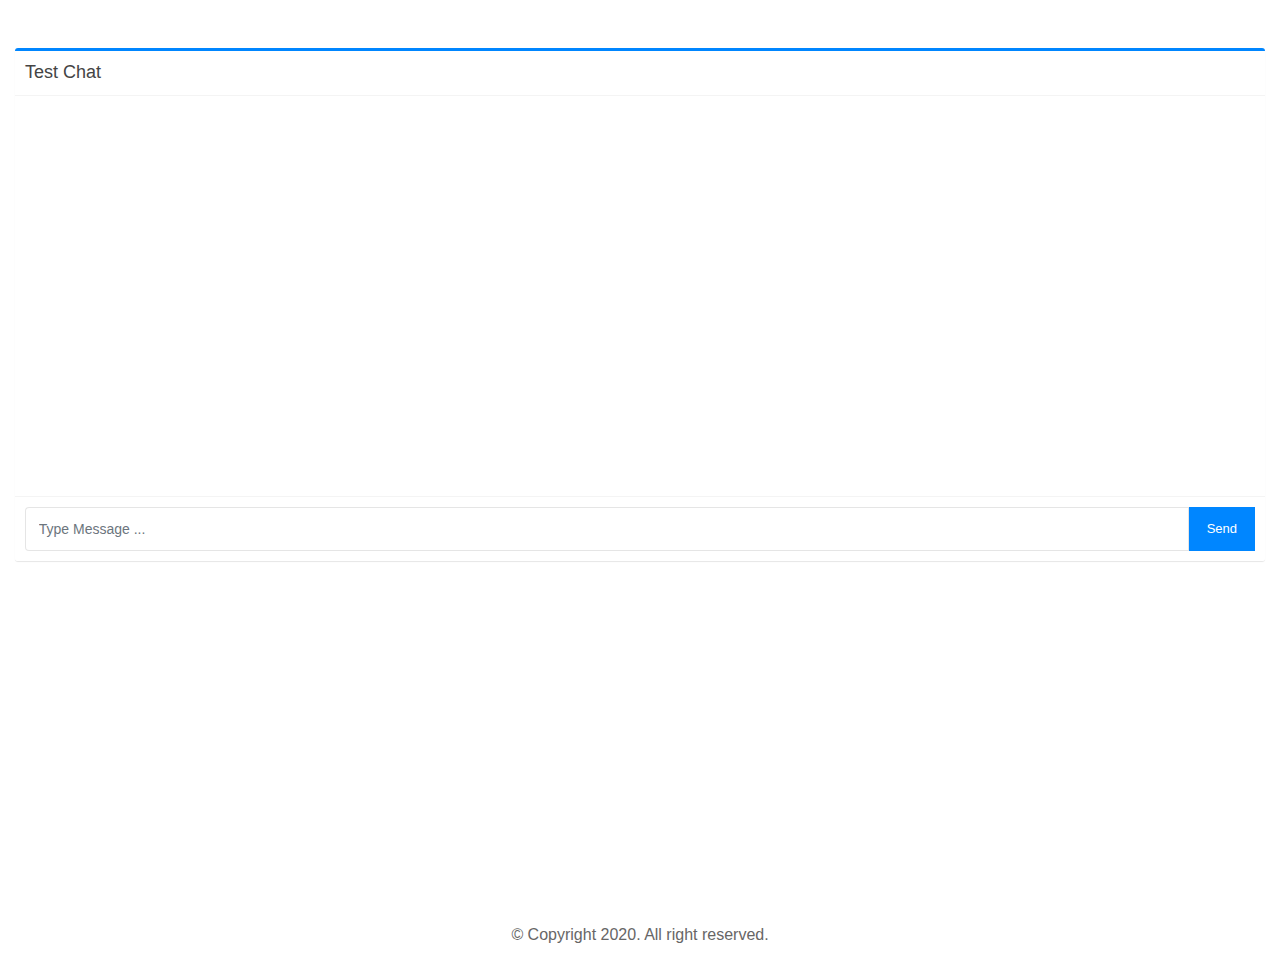
==== App/web/index.html @ d91cba52 "Add initial files to the repository" ====
<!doctype html>
<html class="no-js" lang="en">
<head>
    <meta charset="utf-8">
    <meta http-equiv="x-ua-compatible" content="ie=edge">
    <title>Bot App</title>
    <meta name="viewport" content="width=device-width, initial-scale=1">
    <link rel="shortcut icon" type="image/png" href="assets/images/icon/favicon.ico">
    <link rel="stylesheet" href="assets/css/bootstrap.min.css">
    <link rel="stylesheet" href="assets/css/font-awesome.min.css">
    <link rel="stylesheet" href="assets/css/themify-icons.css">
    <link rel="stylesheet" href="assets/css/custom.css">
    <!-- others css -->
    <link rel="stylesheet" href="assets/css/default-css.css">
    <link rel="stylesheet" href="assets/css/styles.css">
    <link rel="stylesheet" href="assets/css/responsive.css">
    <!-- modernizr css -->
    <script src="assets/js/vendor/modernizr-2.8.3.min.js"></script>
</head>

<body>
    <!--[if lt IE 8]>
            <p class="browserupgrade">You are using an <strong>outdated</strong> browser. Please <a href="http://browsehappy.com/">upgrade your browser</a> to improve your experience.</p>
            <![endif]-->
            <!-- preloader area start -->
            <div id="preloader">
                <div class="loader"></div>
            </div>
            
            <!-- preloader area end -->
            <!-- page container area start -->
            <div class="page-container">
                <!-- sidebar menu area start -->
                <div class="sidebar-menu">
                    <div class="sidebar-header">
                        <div class="logo">
                            <a href="index.html"><img src="assets/images/icon/logo.png" alt="logo"></a>
                        </div>
                    </div>
                </div>
                <!-- sidebar menu area end -->
                <!-- page title area end -->
                <div class="main-content-inner">
                    <div class="row">
                        <div class="col-sm-12 mt-5">
                            <div class="box box-success direct-chat direct-chat-success">
                                <div class="box-header with-border">
                                    <h3 class="box-title">Test Chat</h3>
                                </div>
                                <!-- /.box-header -->
                                <div class="box-body">
                                    <!-- Conversation is loaded here -->
                                    <div class="direct-chat-messages">

                                    </div>
                                    <!--/.direct-chat-messages-->
                                </div>
                                <!-- /.box-body -->
                                <div class="box-footer">
                                    <div class="input-group">
                                        <input type="text" name="message" placeholder="Type Message ..." class="form-control" id="text_messenger">
                                        <span class="input-group-btn">
                                            <button type="submit" class="btn btn-success btn-flat" id="send_messenger">Send</button>
                                        </span>
                                    </div>
                                </div>
                                <!-- /.box-footer-->
                            </div>
                        </div> 
                    </div>
                </div>
            </div>
            <!-- Main content area end -->
            <!-- Footer area start-->
            <footer>
                <div class="footer-area">
                    <p>© Copyright 2020. All right reserved.</p>
                </div>
            </footer>
            <!-- Footer area end-->
        </div>
        <!-- Page container area end -->
        <!-- Jquery version -->
        <script src="assets/js/vendor/jquery-2.2.4.min.js"></script>
        <!-- Bootstrap and other scripts-->
        <script src="assets/js/popper.min.js"></script>
        <script src="assets/js/bootstrap.min.js"></script>
        <script src="assets/js/jquery.slimscroll.min.js"></script>
        <script src="assets/js/plugins.js"></script>
        <script src="assets/js/scripts.js"></script>
        <script src="assets/js/bot.js"></script>
        <!-- App Scripts -->
        
        
</script>
</body>

</html>
---- App/web/assets/css/themify-icons.css ----
@font-face {
	font-family: 'themify';
	src:url('../fonts/themify.eot?-fvbane');
	src:url('../fonts/themify.eot?#iefix-fvbane') format('embedded-opentype'),
		url('../fonts/themify.woff?-fvbane') format('woff'),
		url('../fonts/themify.ttf?-fvbane') format('truetype'),
		url('../fonts/themify.svg?-fvbane#themify') format('svg');
	font-weight: normal;
	font-style: normal;
}

[class^="ti-"], [class*=" ti-"] {
	font-family: 'themify';
	speak: none;
	font-style: normal;
	font-weight: normal;
	font-variant: normal;
	text-transform: none;
	line-height: 1;

	/* Better Font Rendering =========== */
	-webkit-font-smoothing: antialiased;
	-moz-osx-font-smoothing: grayscale;
}

.ti-wand:before {
	content: "\e600";
}
.ti-volume:before {
	content: "\e601";
}
.ti-user:before {
	content: "\e602";
}
.ti-unlock:before {
	content: "\e603";
}
.ti-unlink:before {
	content: "\e604";
}
.ti-trash:before {
	content: "\e605";
}
.ti-thought:before {
	content: "\e606";
}
.ti-target:before {
	content: "\e607";
}
.ti-tag:before {
	content: "\e608";
}
.ti-tablet:before {
	content: "\e609";
}
.ti-star:before {
	content: "\e60a";
}
.ti-spray:before {
	content: "\e60b";
}
.ti-signal:before {
	content: "\e60c";
}
.ti-shopping-cart:before {
	content: "\e60d";
}
.ti-shopping-cart-full:before {
	content: "\e60e";
}
.ti-settings:before {
	content: "\e60f";
}
.ti-search:before {
	content: "\e610";
}
.ti-zoom-in:before {
	content: "\e611";
}
.ti-zoom-out:before {
	content: "\e612";
}
.ti-cut:before {
	content: "\e613";
}
.ti-ruler:before {
	content: "\e614";
}
.ti-ruler-pencil:before {
	content: "\e615";
}
.ti-ruler-alt:before {
	content: "\e616";
}
.ti-bookmark:before {
	content: "\e617";
}
.ti-bookmark-alt:before {
	content: "\e618";
}
.ti-reload:before {
	content: "\e619";
}
.ti-plus:before {
	content: "\e61a";
}
.ti-pin:before {
	content: "\e61b";
}
.ti-pencil:before {
	content: "\e61c";
}
.ti-pencil-alt:before {
	content: "\e61d";
}
.ti-paint-roller:before {
	content: "\e61e";
}
.ti-paint-bucket:before {
	content: "\e61f";
}
.ti-na:before {
	content: "\e620";
}
.ti-mobile:before {
	content: "\e621";
}
.ti-minus:before {
	content: "\e622";
}
.ti-medall:before {
	content: "\e623";
}
.ti-medall-alt:before {
	content: "\e624";
}
.ti-marker:before {
	content: "\e625";
}
.ti-marker-alt:before {
	content: "\e626";
}
.ti-arrow-up:before {
	content: "\e627";
}
.ti-arrow-right:before {
	content: "\e628";
}
.ti-arrow-left:before {
	content: "\e629";
}
.ti-arrow-down:before {
	content: "\e62a";
}
.ti-lock:before {
	content: "\e62b";
}
.ti-location-arrow:before {
	content: "\e62c";
}
.ti-link:before {
	content: "\e62d";
}
.ti-layout:before {
	content: "\e62e";
}
.ti-layers:before {
	content: "\e62f";
}
.ti-layers-alt:before {
	content: "\e630";
}
.ti-key:before {
	content: "\e631";
}
.ti-import:before {
	content: "\e632";
}
.ti-image:before {
	content: "\e633";
}
.ti-heart:before {
	content: "\e634";
}
.ti-heart-broken:before {
	content: "\e635";
}
.ti-hand-stop:before {
	content: "\e636";
}
.ti-hand-open:before {
	content: "\e637";
}
.ti-hand-drag:before {
	content: "\e638";
}
.ti-folder:before {
	content: "\e639";
}
.ti-flag:before {
	content: "\e63a";
}
.ti-flag-alt:before {
	content: "\e63b";
}
.ti-flag-alt-2:before {
	content: "\e63c";
}
.ti-eye:before {
	content: "\e63d";
}
.ti-export:before {
	content: "\e63e";
}
.ti-exchange-vertical:before {
	content: "\e63f";
}
.ti-desktop:before {
	content: "\e640";
}
.ti-cup:before {
	content: "\e641";
}
.ti-crown:before {
	content: "\e642";
}
.ti-comments:before {
	content: "\e643";
}
.ti-comment:before {
	content: "\e644";
}
.ti-comment-alt:before {
	content: "\e645";
}
.ti-close:before {
	content: "\e646";
}
.ti-clip:before {
	content: "\e647";
}
.ti-angle-up:before {
	content: "\e648";
}
.ti-angle-right:before {
	content: "\e649";
}
.ti-angle-left:before {
	content: "\e64a";
}
.ti-angle-down:before {
	content: "\e64b";
}
.ti-check:before {
	content: "\e64c";
}
.ti-check-box:before {
	content: "\e64d";
}
.ti-camera:before {
	content: "\e64e";
}
.ti-announcement:before {
	content: "\e64f";
}
.ti-brush:before {
	content: "\e650";
}
.ti-briefcase:before {
	content: "\e651";
}
.ti-bolt:before {
	content: "\e652";
}
.ti-bolt-alt:before {
	content: "\e653";
}
.ti-blackboard:before {
	content: "\e654";
}
.ti-bag:before {
	content: "\e655";
}
.ti-move:before {
	content: "\e656";
}
.ti-arrows-vertical:before {
	content: "\e657";
}
.ti-arrows-horizontal:before {
	content: "\e658";
}
.ti-fullscreen:before {
	content: "\e659";
}
.ti-arrow-top-right:before {
	content: "\e65a";
}
.ti-arrow-top-left:before {
	content: "\e65b";
}
.ti-arrow-circle-up:before {
	content: "\e65c";
}
.ti-arrow-circle-right:before {
	content: "\e65d";
}
.ti-arrow-circle-left:before {
	content: "\e65e";
}
.ti-arrow-circle-down:before {
	content: "\e65f";
}
.ti-angle-double-up:before {
	content: "\e660";
}
.ti-angle-double-right:before {
	content: "\e661";
}
.ti-angle-double-left:before {
	content: "\e662";
}
.ti-angle-double-down:before {
	content: "\e663";
}
.ti-zip:before {
	content: "\e664";
}
.ti-world:before {
	content: "\e665";
}
.ti-wheelchair:before {
	content: "\e666";
}
.ti-view-list:before {
	content: "\e667";
}
.ti-view-list-alt:before {
	content: "\e668";
}
.ti-view-grid:before {
	content: "\e669";
}
.ti-uppercase:before {
	content: "\e66a";
}
.ti-upload:before {
	content: "\e66b";
}
.ti-underline:before {
	content: "\e66c";
}
.ti-truck:before {
	content: "\e66d";
}
.ti-timer:before {
	content: "\e66e";
}
.ti-ticket:before {
	content: "\e66f";
}
.ti-thumb-up:before {
	content: "\e670";
}
.ti-thumb-down:before {
	content: "\e671";
}
.ti-text:before {
	content: "\e672";
}
.ti-stats-up:before {
	content: "\e673";
}
.ti-stats-down:before {
	content: "\e674";
}
.ti-split-v:before {
	content: "\e675";
}
.ti-split-h:before {
	content: "\e676";
}
.ti-smallcap:before {
	content: "\e677";
}
.ti-shine:before {
	content: "\e678";
}
.ti-shift-right:before {
	content: "\e679";
}
.ti-shift-left:before {
	content: "\e67a";
}
.ti-shield:before {
	content: "\e67b";
}
.ti-notepad:before {
	content: "\e67c";
}
.ti-server:before {
	content: "\e67d";
}
.ti-quote-right:before {
	content: "\e67e";
}
.ti-quote-left:before {
	content: "\e67f";
}
.ti-pulse:before {
	content: "\e680";
}
.ti-printer:before {
	content: "\e681";
}
.ti-power-off:before {
	content: "\e682";
}
.ti-plug:before {
	content: "\e683";
}
.ti-pie-chart:before {
	content: "\e684";
}
.ti-paragraph:before {
	content: "\e685";
}
.ti-panel:before {
	content: "\e686";
}
.ti-package:before {
	content: "\e687";
}
.ti-music:before {
	content: "\e688";
}
.ti-music-alt:before {
	content: "\e689";
}
.ti-mouse:before {
	content: "\e68a";
}
.ti-mouse-alt:before {
	content: "\e68b";
}
.ti-money:before {
	content: "\e68c";
}
.ti-microphone:before {
	content: "\e68d";
}
.ti-menu:before {
	content: "\e68e";
}
.ti-menu-alt:before {
	content: "\e68f";
}
.ti-map:before {
	content: "\e690";
}
.ti-map-alt:before {
	content: "\e691";
}
.ti-loop:before {
	content: "\e692";
}
.ti-location-pin:before {
	content: "\e693";
}
.ti-list:before {
	content: "\e694";
}
.ti-light-bulb:before {
	content: "\e695";
}
.ti-Italic:before {
	content: "\e696";
}
.ti-info:before {
	content: "\e697";
}
.ti-infinite:before {
	content: "\e698";
}
.ti-id-badge:before {
	content: "\e699";
}
.ti-hummer:before {
	content: "\e69a";
}
.ti-home:before {
	content: "\e69b";
}
.ti-help:before {
	content: "\e69c";
}
.ti-headphone:before {
	content: "\e69d";
}
.ti-harddrives:before {
	content: "\e69e";
}
.ti-harddrive:before {
	content: "\e69f";
}
.ti-gift:before {
	content: "\e6a0";
}
.ti-game:before {
	content: "\e6a1";
}
.ti-filter:before {
	content: "\e6a2";
}
.ti-files:before {
	content: "\e6a3";
}
.ti-file:before {
	content: "\e6a4";
}
.ti-eraser:before {
	content: "\e6a5";
}
.ti-envelope:before {
	content: "\e6a6";
}
.ti-download:before {
	content: "\e6a7";
}
.ti-direction:before {
	content: "\e6a8";
}
.ti-direction-alt:before {
	content: "\e6a9";
}
.ti-dashboard:before {
	content: "\e6aa";
}
.ti-control-stop:before {
	content: "\e6ab";
}
.ti-control-shuffle:before {
	content: "\e6ac";
}
.ti-control-play:before {
	content: "\e6ad";
}
.ti-control-pause:before {
	content: "\e6ae";
}
.ti-control-forward:before {
	content: "\e6af";
}
.ti-control-backward:before {
	content: "\e6b0";
}
.ti-cloud:before {
	content: "\e6b1";
}
.ti-cloud-up:before {
	content: "\e6b2";
}
.ti-cloud-down:before {
	content: "\e6b3";
}
.ti-clipboard:before {
	content: "\e6b4";
}
.ti-car:before {
	content: "\e6b5";
}
.ti-calendar:before {
	content: "\e6b6";
}
.ti-book:before {
	content: "\e6b7";
}
.ti-bell:before {
	content: "\e6b8";
}
.ti-basketball:before {
	content: "\e6b9";
}
.ti-bar-chart:before {
	content: "\e6ba";
}
.ti-bar-chart-alt:before {
	content: "\e6bb";
}
.ti-back-right:before {
	content: "\e6bc";
}
.ti-back-left:before {
	content: "\e6bd";
}
.ti-arrows-corner:before {
	content: "\e6be";
}
.ti-archive:before {
	content: "\e6bf";
}
.ti-anchor:before {
	content: "\e6c0";
}
.ti-align-right:before {
	content: "\e6c1";
}
.ti-align-left:before {
	content: "\e6c2";
}
.ti-align-justify:before {
	content: "\e6c3";
}
.ti-align-center:before {
	content: "\e6c4";
}
.ti-alert:before {
	content: "\e6c5";
}
.ti-alarm-clock:before {
	content: "\e6c6";
}
.ti-agenda:before {
	content: "\e6c7";
}
.ti-write:before {
	content: "\e6c8";
}
.ti-window:before {
	content: "\e6c9";
}
.ti-widgetized:before {
	content: "\e6ca";
}
.ti-widget:before {
	content: "\e6cb";
}
.ti-widget-alt:before {
	content: "\e6cc";
}
.ti-wallet:before {
	content: "\e6cd";
}
.ti-video-clapper:before {
	content: "\e6ce";
}
.ti-video-camera:before {
	content: "\e6cf";
}
.ti-vector:before {
	content: "\e6d0";
}
.ti-themify-logo:before {
	content: "\e6d1";
}
.ti-themify-favicon:before {
	content: "\e6d2";
}
.ti-themify-favicon-alt:before {
	content: "\e6d3";
}
.ti-support:before {
	content: "\e6d4";
}
.ti-stamp:before {
	content: "\e6d5";
}
.ti-split-v-alt:before {
	content: "\e6d6";
}
.ti-slice:before {
	content: "\e6d7";
}
.ti-shortcode:before {
	content: "\e6d8";
}
.ti-shift-right-alt:before {
	content: "\e6d9";
}
.ti-shift-left-alt:before {
	content: "\e6da";
}
.ti-ruler-alt-2:before {
	content: "\e6db";
}
.ti-receipt:before {
	content: "\e6dc";
}
.ti-pin2:before {
	content: "\e6dd";
}
.ti-pin-alt:before {
	content: "\e6de";
}
.ti-pencil-alt2:before {
	content: "\e6df";
}
.ti-palette:before {
	content: "\e6e0";
}
.ti-more:before {
	content: "\e6e1";
}
.ti-more-alt:before {
	content: "\e6e2";
}
.ti-microphone-alt:before {
	content: "\e6e3";
}
.ti-magnet:before {
	content: "\e6e4";
}
.ti-line-double:before {
	content: "\e6e5";
}
.ti-line-dotted:before {
	content: "\e6e6";
}
.ti-line-dashed:before {
	content: "\e6e7";
}
.ti-layout-width-full:before {
	content: "\e6e8";
}
.ti-layout-width-default:before {
	content: "\e6e9";
}
.ti-layout-width-default-alt:before {
	content: "\e6ea";
}
.ti-layout-tab:before {
	content: "\e6eb";
}
.ti-layout-tab-window:before {
	content: "\e6ec";
}
.ti-layout-tab-v:before {
	content: "\e6ed";
}
.ti-layout-tab-min:before {
	content: "\e6ee";
}
.ti-layout-slider:before {
	content: "\e6ef";
}
.ti-layout-slider-alt:before {
	content: "\e6f0";
}
.ti-layout-sidebar-right:before {
	content: "\e6f1";
}
.ti-layout-sidebar-none:before {
	content: "\e6f2";
}
.ti-layout-sidebar-left:before {
	content: "\e6f3";
}
.ti-layout-placeholder:before {
	content: "\e6f4";
}
.ti-layout-menu:before {
	content: "\e6f5";
}
.ti-layout-menu-v:before {
	content: "\e6f6";
}
.ti-layout-menu-separated:before {
	content: "\e6f7";
}
.ti-layout-menu-full:before {
	content: "\e6f8";
}
.ti-layout-media-right-alt:before {
	content: "\e6f9";
}
.ti-layout-media-right:before {
	content: "\e6fa";
}
.ti-layout-media-overlay:before {
	content: "\e6fb";
}
.ti-layout-media-overlay-alt:before {
	content: "\e6fc";
}
.ti-layout-media-overlay-alt-2:before {
	content: "\e6fd";
}
.ti-layout-media-left-alt:before {
	content: "\e6fe";
}
.ti-layout-media-left:before {
	content: "\e6ff";
}
.ti-layout-media-center-alt:before {
	content: "\e700";
}
.ti-layout-media-center:before {
	content: "\e701";
}
.ti-layout-list-thumb:before {
	content: "\e702";
}
.ti-layout-list-thumb-alt:before {
	content: "\e703";
}
.ti-layout-list-post:before {
	content: "\e704";
}
.ti-layout-list-large-image:before {
	content: "\e705";
}
.ti-layout-line-solid:before {
	content: "\e706";
}
.ti-layout-grid4:before {
	content: "\e707";
}
.ti-layout-grid3:before {
	content: "\e708";
}
.ti-layout-grid2:before {
	content: "\e709";
}
.ti-layout-grid2-thumb:before {
	content: "\e70a";
}
.ti-layout-cta-right:before {
	content: "\e70b";
}
.ti-layout-cta-left:before {
	content: "\e70c";
}
.ti-layout-cta-center:before {
	content: "\e70d";
}
.ti-layout-cta-btn-right:before {
	content: "\e70e";
}
.ti-layout-cta-btn-left:before {
	content: "\e70f";
}
.ti-layout-column4:before {
	content: "\e710";
}
.ti-layout-column3:before {
	content: "\e711";
}
.ti-layout-column2:before {
	content: "\e712";
}
.ti-layout-accordion-separated:before {
	content: "\e713";
}
.ti-layout-accordion-merged:before {
	content: "\e714";
}
.ti-layout-accordion-list:before {
	content: "\e715";
}
.ti-ink-pen:before {
	content: "\e716";
}
.ti-info-alt:before {
	content: "\e717";
}
.ti-help-alt:before {
	content: "\e718";
}
.ti-headphone-alt:before {
	content: "\e719";
}
.ti-hand-point-up:before {
	content: "\e71a";
}
.ti-hand-point-right:before {
	content: "\e71b";
}
.ti-hand-point-left:before {
	content: "\e71c";
}
.ti-hand-point-down:before {
	content: "\e71d";
}
.ti-gallery:before {
	content: "\e71e";
}
.ti-face-smile:before {
	content: "\e71f";
}
.ti-face-sad:before {
	content: "\e720";
}
.ti-credit-card:before {
	content: "\e721";
}
.ti-control-skip-forward:before {
	content: "\e722";
}
.ti-control-skip-backward:before {
	content: "\e723";
}
.ti-control-record:before {
	content: "\e724";
}
.ti-control-eject:before {
	content: "\e725";
}
.ti-comments-smiley:before {
	content: "\e726";
}
.ti-brush-alt:before {
	content: "\e727";
}
.ti-youtube:before {
	content: "\e728";
}
.ti-vimeo:before {
	content: "\e729";
}
.ti-twitter:before {
	content: "\e72a";
}
.ti-time:before {
	content: "\e72b";
}
.ti-tumblr:before {
	content: "\e72c";
}
.ti-skype:before {
	content: "\e72d";
}
.ti-share:before {
	content: "\e72e";
}
.ti-share-alt:before {
	content: "\e72f";
}
.ti-rocket:before {
	content: "\e730";
}
.ti-pinterest:before {
	content: "\e731";
}
.ti-new-window:before {
	content: "\e732";
}
.ti-microsoft:before {
	content: "\e733";
}
.ti-list-ol:before {
	content: "\e734";
}
.ti-linkedin:before {
	content: "\e735";
}
.ti-layout-sidebar-2:before {
	content: "\e736";
}
.ti-layout-grid4-alt:before {
	content: "\e737";
}
.ti-layout-grid3-alt:before {
	content: "\e738";
}
.ti-layout-grid2-alt:before {
	content: "\e739";
}
.ti-layout-column4-alt:before {
	content: "\e73a";
}
.ti-layout-column3-alt:before {
	content: "\e73b";
}
.ti-layout-column2-alt:before {
	content: "\e73c";
}
.ti-instagram:before {
	content: "\e73d";
}
.ti-google:before {
	content: "\e73e";
}
.ti-github:before {
	content: "\e73f";
}
.ti-flickr:before {
	content: "\e740";
}
.ti-facebook:before {
	content: "\e741";
}
.ti-dropbox:before {
	content: "\e742";
}
.ti-dribbble:before {
	content: "\e743";
}
.ti-apple:before {
	content: "\e744";
}
.ti-android:before {
	content: "\e745";
}
.ti-save:before {
	content: "\e746";
}
.ti-save-alt:before {
	content: "\e747";
}
.ti-yahoo:before {
	content: "\e748";
}
.ti-wordpress:before {
	content: "\e749";
}
.ti-vimeo-alt:before {
	content: "\e74a";
}
.ti-twitter-alt:before {
	content: "\e74b";
}
.ti-tumblr-alt:before {
	content: "\e74c";
}
.ti-trello:before {
	content: "\e74d";
}
.ti-stack-overflow:before {
	content: "\e74e";
}
.ti-soundcloud:before {
	content: "\e74f";
}
.ti-sharethis:before {
	content: "\e750";
}
.ti-sharethis-alt:before {
	content: "\e751";
}
.ti-reddit:before {
	content: "\e752";
}
.ti-pinterest-alt:before {
	content: "\e753";
}
.ti-microsoft-alt:before {
	content: "\e754";
}
.ti-linux:before {
	content: "\e755";
}
.ti-jsfiddle:before {
	content: "\e756";
}
.ti-joomla:before {
	content: "\e757";
}
.ti-html5:before {
	content: "\e758";
}
.ti-flickr-alt:before {
	content: "\e759";
}
.ti-email:before {
	content: "\e75a";
}
.ti-drupal:before {
	content: "\e75b";
}
.ti-dropbox-alt:before {
	content: "\e75c";
}
.ti-css3:before {
	content: "\e75d";
}
.ti-rss:before {
	content: "\e75e";
}
.ti-rss-alt:before {
	content: "\e75f";
}
---- App/web/assets/css/custom.css ----
.box {
  position: relative;
  border-radius: 3px;
  background: #ffffff;
  border-top: 3px solid #d2d6de;
  margin-bottom: 20px;
  width: 100%;
  box-shadow: 0 1px 1px rgba(0, 0, 0, 0.1);
}
.box.box-primary {
  border-top-color: #3c8dbc;
}
.box.box-info {
  border-top-color: #00c0ef;
}
.box.box-danger {
  border-top-color: #dd4b39;
}
.box.box-warning {
  border-top-color: #f39c12;
}
.box.box-success {
  border-top-color: #0086ff;
}
.box.box-default {
  border-top-color: #d2d6de;
}
.box.collapsed-box .box-body,
.box.collapsed-box .box-footer {
  display: none;
}
.box .nav-stacked > li {
  border-bottom: 1px solid #f4f4f4;
  margin: 0;
}
.box .nav-stacked > li:last-of-type {
  border-bottom: none;
}
.box.height-control .box-body {
  max-height: 300px;
  overflow: auto;
}
.box .border-right {
  border-right: 1px solid #f4f4f4;
}
.box .border-left {
  border-left: 1px solid #f4f4f4;
}
.box.box-solid {
  border-top: 0;
}
.box.box-solid > .box-header .btn.btn-default {
  background: transparent;
}
.box.box-solid > .box-header .btn:hover,
.box.box-solid > .box-header a:hover {
  background: rgba(0, 0, 0, 0.1);
}
.box.box-solid.box-default {
  border: 1px solid #d2d6de;
}
.box.box-solid.box-default > .box-header {
  color: #444444;
  background: #d2d6de;
  background-color: #d2d6de;
}
.box.box-solid.box-default > .box-header a,
.box.box-solid.box-default > .box-header .btn {
  color: #444444;
}
.box.box-solid.box-primary {
  border: 1px solid #3c8dbc;
}
.box.box-solid.box-primary > .box-header {
  color: #ffffff;
  background: #3c8dbc;
  background-color: #3c8dbc;
}
.box.box-solid.box-primary > .box-header a,
.box.box-solid.box-primary > .box-header .btn {
  color: #ffffff;
}
.box.box-solid.box-info {
  border: 1px solid #00c0ef;
}
.box.box-solid.box-info > .box-header {
  color: #ffffff;
  background: #00c0ef;
  background-color: #00c0ef;
}
.box.box-solid.box-info > .box-header a,
.box.box-solid.box-info > .box-header .btn {
  color: #ffffff;
}
.box.box-solid.box-danger {
  border: 1px solid #dd4b39;
}
.box.box-solid.box-danger > .box-header {
  color: #ffffff;
  background: #dd4b39;
  background-color: #dd4b39;
}
.box.box-solid.box-danger > .box-header a,
.box.box-solid.box-danger > .box-header .btn {
  color: #ffffff;
}
.box.box-solid.box-warning {
  border: 1px solid #f39c12;
}
.box.box-solid.box-warning > .box-header {
  color: #ffffff;
  background: #f39c12;
  background-color: #f39c12;
}
.box.box-solid.box-warning > .box-header a,
.box.box-solid.box-warning > .box-header .btn {
  color: #ffffff;
}
.box.box-solid.box-success {
  border: 1px solid #0086ff;
}
.box.box-solid.box-success > .box-header {
  color: #ffffff;
  background: #0086ff;
  background-color: #0086ff;
}
.box.box-solid.box-success > .box-header a,
.box.box-solid.box-success > .box-header .btn {
  color: #ffffff;
}
.box.box-solid > .box-header > .box-tools .btn {
  border: 0;
  box-shadow: none;
}
.box.box-solid[class*='bg'] > .box-header {
  color: #fff;
}
.box .box-group > .box {
  margin-bottom: 5px;
}
.box .knob-label {
  text-align: center;
  color: #333;
  font-weight: 100;
  font-size: 12px;
  margin-bottom: 0.3em;
}
.box > .overlay,
.overlay-wrapper > .overlay,
.box > .loading-img,
.overlay-wrapper > .loading-img {
  position: absolute;
  top: 0;
  left: 0;
  width: 100%;
  height: 100%;
}
.box .overlay,
.overlay-wrapper .overlay {
  z-index: 50;
  background: rgba(255, 255, 255, 0.7);
  border-radius: 3px;
}
.box .overlay > .fa,
.overlay-wrapper .overlay > .fa {
  position: absolute;
  top: 50%;
  left: 50%;
  margin-left: -15px;
  margin-top: -15px;
  color: #000;
  font-size: 30px;
}
.box .overlay.dark,
.overlay-wrapper .overlay.dark {
  background: rgba(0, 0, 0, 0.5);
}
.box-header:before,
.box-body:before,
.box-footer:before,
.box-header:after,
.box-body:after,
.box-footer:after {
  content: " ";
  display: table;
}
.box-header:after,
.box-body:after,
.box-footer:after {
  clear: both;
}
.box-header {
  color: #444;
  display: block;
  padding: 10px;
  position: relative;
}
.box-header.with-border {
  border-bottom: 1px solid #f4f4f4;
}
.collapsed-box .box-header.with-border {
  border-bottom: none;
}
.box-header > .fa,
.box-header > .glyphicon,
.box-header > .ion,
.box-header .box-title {
  display: inline-block;
  font-size: 18px;
  margin: 0;
  line-height: 1;
}
.box-header > .fa,
.box-header > .glyphicon,
.box-header > .ion {
  margin-right: 5px;
}
.box-header > .box-tools {
  position: absolute;
  right: 10px;
  top: 5px;
}
.box-header > .box-tools [data-toggle="tooltip"] {
  position: relative;
}
.box-header > .box-tools.pull-right .dropdown-menu {
  right: 0;
  left: auto;
}
.box-header > .box-tools .dropdown-menu > li > a {
  color: #444!important;
}
.btn-box-tool {
  padding: 5px;
  font-size: 12px;
  background: transparent;
  color: #97a0b3;
}
.open .btn-box-tool,
.btn-box-tool:hover {
  color: #606c84;
}
.btn-box-tool.btn:active {
  box-shadow: none;
}
.box-body {
  border-top-left-radius: 0;
  border-top-right-radius: 0;
  border-bottom-right-radius: 3px;
  border-bottom-left-radius: 3px;
  padding: 10px;
}
.no-header .box-body {
  border-top-right-radius: 3px;
  border-top-left-radius: 3px;
}
.box-body > .table {
  margin-bottom: 0;
}
.box-body .fc {
  margin-top: 5px;
}
.box-body .full-width-chart {
  margin: -19px;
}
.box-body.no-padding .full-width-chart {
  margin: -9px;
}
.box-body .box-pane {
  border-top-left-radius: 0;
  border-top-right-radius: 0;
  border-bottom-right-radius: 0;
  border-bottom-left-radius: 3px;
}
.box-body .box-pane-right {
  border-top-left-radius: 0;
  border-top-right-radius: 0;
  border-bottom-right-radius: 3px;
  border-bottom-left-radius: 0;
}
.box-footer {
  border-top-left-radius: 0;
  border-top-right-radius: 0;
  border-bottom-right-radius: 3px;
  border-bottom-left-radius: 3px;
  border-top: 1px solid #f4f4f4;
  padding: 10px;
  background-color: #ffffff;
}
.chart-legend {
  margin: 10px 0;
}
@media (max-width: 991px) {
  .chart-legend > li {
    float: left;
    margin-right: 10px;
  }
}
.box-comments {
  background: #f7f7f7;
}
.box-comments .box-comment {
  padding: 8px 0;
  border-bottom: 1px solid #eee;
}
.box-comments .box-comment:before,
.box-comments .box-comment:after {
  content: " ";
  display: table;
}
.box-comments .box-comment:after {
  clear: both;
}
.box-comments .box-comment:last-of-type {
  border-bottom: 0;
}
.box-comments .box-comment:first-of-type {
  padding-top: 0;
}
.box-comments .box-comment img {
  float: left;
}
.box-comments .comment-text {
  margin-left: 40px;
  color: #555;
}
.box-comments .username {
  color: #444;
  display: block;
  font-weight: 600;
}
.box-comments .text-muted {
  font-weight: 400;
  font-size: 12px;
}

/*
 * Component: Direct Chat
 * ----------------------
 */
 
.direct-chat .box-body {
  border-bottom-right-radius: 0;
  border-bottom-left-radius: 0;
  position: relative;
  overflow-x: hidden;
  padding: 0;
}
.direct-chat.chat-pane-open .direct-chat-contacts {
  -webkit-transform: translate(0, 0);
  -ms-transform: translate(0, 0);
  -o-transform: translate(0, 0);
  transform: translate(0, 0);
}
.direct-chat-messages {
  -webkit-transform: translate(0, 0);
  -ms-transform: translate(0, 0);
  -o-transform: translate(0, 0);
  transform: translate(0, 0);
  padding: 10px;
  height: 400px;
  overflow: auto;
}
.direct-chat-msg,
.direct-chat-text {
  display: block;
}
.direct-chat-msg {
  margin-bottom: 10px;
}
.direct-chat-msg:before,
.direct-chat-msg:after {
  content: " ";
  display: table;
}
.direct-chat-msg:after {
  clear: both;
}
.direct-chat-messages,
.direct-chat-contacts {
  -webkit-transition: -webkit-transform 0.5s ease-in-out;
  -moz-transition: -moz-transform 0.5s ease-in-out;
  -o-transition: -o-transform 0.5s ease-in-out;
  transition: transform 0.5s ease-in-out;
}
.direct-chat-text {
  border-radius: 5px;
  position: relative;
  padding: 5px 10px;
  background: #d2d6de;
  border: 1px solid #d2d6de;
  margin: 5px 0 0 50px;
  color: #444444;
}
.direct-chat-text:after,
.direct-chat-text:before {
  position: absolute;
  right: 100%;
  top: 15px;
  border: solid transparent;
  border-right-color: #d2d6de;
  content: ' ';
  height: 0;
  width: 0;
  pointer-events: none;
}
.direct-chat-text:after {
  border-width: 5px;
  margin-top: -5px;
}
.direct-chat-text:before {
  border-width: 6px;
  margin-top: -6px;
}
.right .direct-chat-text {
  margin-right: 50px;
  margin-left: 0;
}
.right .direct-chat-text:after,
.right .direct-chat-text:before {
  right: auto;
  left: 100%;
  border-right-color: transparent;
  border-left-color: #d2d6de;
}
.direct-chat-img {
  border-radius: 50%;
  float: left;
  width: 40px;
  height: 40px;
}
.right .direct-chat-img {
  float: right;
}
.direct-chat-info {
  display: block;
  margin-bottom: 2px;
  font-size: 12px;
}
.direct-chat-name {
  font-weight: 600;
}
.direct-chat-timestamp {
  color: #999;
}
.direct-chat-contacts-open .direct-chat-contacts {
  -webkit-transform: translate(0, 0);
  -ms-transform: translate(0, 0);
  -o-transform: translate(0, 0);
  transform: translate(0, 0);
}
.direct-chat-contacts {
  -webkit-transform: translate(101%, 0);
  -ms-transform: translate(101%, 0);
  -o-transform: translate(101%, 0);
  transform: translate(101%, 0);
  position: absolute;
  top: 0;
  bottom: 0;
  height: 250px;
  width: 100%;
  background: #222d32;
  color: #fff;
  overflow: auto;
}
.contacts-list > li {
  border-bottom: 1px solid rgba(0, 0, 0, 0.2);
  padding: 10px;
  margin: 0;
}
.contacts-list > li:before,
.contacts-list > li:after {
  content: " ";
  display: table;
}
.contacts-list > li:after {
  clear: both;
}
.contacts-list > li:last-of-type {
  border-bottom: none;
}
.contacts-list-img {
  border-radius: 50%;
  width: 40px;
  float: left;
}
.contacts-list-info {
  margin-left: 45px;
  color: #fff;
}
.contacts-list-name,
.contacts-list-status {
  display: block;
}
.contacts-list-name {
  font-weight: 600;
}
.contacts-list-status {
  font-size: 12px;
}
.contacts-list-date {
  color: #aaa;
  font-weight: normal;
}
.contacts-list-msg {
  color: #999;
}
.direct-chat-danger .right > .direct-chat-text {
  background: #dd4b39;
  border-color: #dd4b39;
  color: #ffffff;
}
.direct-chat-danger .right > .direct-chat-text:after,
.direct-chat-danger .right > .direct-chat-text:before {
  border-left-color: #dd4b39;
}
.direct-chat-primary .right > .direct-chat-text {
  background: #3c8dbc;
  border-color: #3c8dbc;
  color: #ffffff;
}
.direct-chat-primary .right > .direct-chat-text:after,
.direct-chat-primary .right > .direct-chat-text:before {
  border-left-color: #3c8dbc;
}
.direct-chat-warning .right > .direct-chat-text {
  background: #f39c12;
  border-color: #f39c12;
  color: #ffffff;
}
.direct-chat-warning .right > .direct-chat-text:after,
.direct-chat-warning .right > .direct-chat-text:before {
  border-left-color: #f39c12;
}
.direct-chat-info .right > .direct-chat-text {
  background: #00c0ef;
  border-color: #00c0ef;
  color: #ffffff;
}
.direct-chat-info .right > .direct-chat-text:after,
.direct-chat-info .right > .direct-chat-text:before {
  border-left-color: #00c0ef;
}
.direct-chat-success .right > .direct-chat-text {
  background: #0086ff;
  border-color: #0086ff;
  color: #ffffff;
}
.direct-chat-success .right > .direct-chat-text:after,
.direct-chat-success .right > .direct-chat-text:before {
  border-left-color: #0086ff;
}

.btn-success {
    color: #fff;
    background-color: #0086ff;
    border-color: #0086ff;
}
---- App/web/assets/css/default-css.css ----
/* 
--------------------------
- 1.1 Default CSS
--------------------------
*/

/*google font*/

@import url('https://fonts.googleapis.com/css?family=Lato:300,400,700,900|Poppins:100,300,400,500,600,700,800,900');
/* Your default CSS. */

* {
    margin: 0;
    padding: 0;
    box-sizing: border-box;
}

*, *:before, *:after {
    -moz-box-sizing: border-box;
    -webkit-box-sizing: border-box;
    box-sizing: border-box;
}

*:focus {
    outline: 0;
}

html {
    -webkit-font-smoothing: antialiased;
}

body {
    background: #fff;
    font-weight: normal;
    -webkit-font-smoothing: antialiased;
    /* Fix for webkit rendering */
    -webkit-text-size-adjust: 100%;
}

img {
    max-width: 100%;
    height: auto;
}

/*custome css*/

/*--------------------------
   Padding top
---------------------------*/

.pt--0 {
    padding-top: 0
}

.pt--10 {
    padding-top: 10px
}

.pt--15 {
    padding-top: 15px
}

.pt--20 {
    padding-top: 20px
}

.pt--30 {
    padding-top: 30px
}

.pt--40 {
    padding-top: 40px
}

.pt--50 {
    padding-top: 50px
}

.pt--60 {
    padding-top: 60px
}

.pt--70 {
    padding-top: 70px
}

.pt--80 {
    padding-top: 80px
}

.pt--90 {
    padding-top: 90px
}

.pt--100 {
    padding-top: 100px
}

.pt--110 {
    padding-top: 110px
}

.pt--120 {
    padding-top: 120px
}

.pt--130 {
    padding-top: 130px
}

.pt--140 {
    padding-top: 140px
}

.pt--150 {
    padding-top: 150px
}

.pt--160 {
    padding-top: 160px
}

.pt--170 {
    padding-top: 170px
}

.pt--180 {
    padding-top: 180px
}

.pt--190 {
    padding-top: 190px
}

/*------------------------
   Padding bottom
---------------------------*/

.pb--0 {
    padding-bottom: 0
}

.pb--10 {
    padding-bottom: 10px
}

.pb--15 {
    padding-bottom: 15px
}

.pb--20 {
    padding-bottom: 20px
}

.pb--30 {
    padding-bottom: 30px
}

.pb--40 {
    padding-bottom: 40px
}

.pb--50 {
    padding-bottom: 50px
}

.pb--60 {
    padding-bottom: 60px
}

.pb--70 {
    padding-bottom: 70px
}

.pb--80 {
    padding-bottom: 80px
}

.pb--90 {
    padding-bottom: 90px
}

.pb--100 {
    padding-bottom: 100px
}

.pb--110 {
    padding-bottom: 110px
}

.pb--120 {
    padding-bottom: 120px
}

.pb--130 {
    padding-bottom: 130px
}

.pb--140 {
    padding-bottom: 140px
}

.pb--150 {
    padding-bottom: 150px
}

.pb--160 {
    padding-bottom: 160px
}

.pb--170 {
    padding-bottom: 170px
}

.pb--180 {
    padding-bottom: 180px
}

.pb--190 {
    padding-bottom: 190px
}

/*------------------------------
   Page section padding 
-------------------------------*/

.ptb--0 {
    padding: 0
}

.ptb--10 {
    padding: 10px 0
}

.ptb--20 {
    padding: 20px 0
}

.ptb--30 {
    padding: 30px 0
}

.ptb--40 {
    padding: 40px 0
}

.ptb--50 {
    padding: 50px 0
}

.ptb--60 {
    padding: 60px 0
}

.ptb--70 {
    padding: 70px 0
}

.ptb--80 {
    padding: 80px 0
}

.ptb--90 {
    padding: 90px 0
}

.ptb--100 {
    padding: 100px 0
}

.ptb--110 {
    padding: 110px 0
}

.ptb--120 {
    padding: 120px 0
}

.ptb--130 {
    padding: 130px 0
}

.ptb--140 {
    padding: 140px 0
}

.ptb--150 {
    padding: 150px 0
}

.ptb--160 {
    padding: 160px 0
}

.ptb--170 {
    padding: 170px 0
}

.ptb--180 {
    padding: 180px 0
}

/*------------------------------
   Page section padding left
-------------------------------*/

.pl--0 {
    padding-left: 0px;
}

.pl--10 {
    padding-left: 10px;
}

.pl--20 {
    padding-left: 20px;
}

.pl--30 {
    padding-left: 30px;
}

.pl--40 {
    padding-left: 40px;
}

.pl--50 {
    padding-left: 50px;
}

.pl--60 {
    padding-left: 60px;
}

.pl--70 {
    padding-left: 70px;
}

.pl--80 {
    padding-left: 80px;
}

.pl--90 {
    padding-left: 90px;
}

.pl--100 {
    padding-left: 100px;
}

.pl--110 {
    padding-left: 110px;
}

/*------------------------------
   Page section padding right
-------------------------------*/

.pr--0 {
    padding-right: 0px;
}

.pr--10 {
    padding-right: 10px;
}

.pr--20 {
    padding-right: 20px;
}

.pr--30 {
    padding-right: 30px;
}

.pr--40 {
    padding-right: 40px;
}

.pr--50 {
    padding-right: 50px;
}

.pr--60 {
    padding-right: 60px;
}

.pr--70 {
    padding-right: 70px;
}

.pr--80 {
    padding-right: 80px;
}

.pr--90 {
    padding-right: 90px;
}

.pr--100 {
    padding-right: 100px;
}

.pr--110 {
    padding-right: 110px;
}

/* Colors */

:root {
    --primary-color: #4336FB;
}

#preloader {
    position: fixed;
    left: 0;
    top: 0;
    z-index: 99999;
    height: 100%;
    width: 100%;
    background: #fff;
    display: flex;
}
.loader{
    background-color: #0086ff;
    margin: auto;
    height: 50px;
    width: 50px;
    border-radius: 50%;
    position: relative;
    color: red;
}
.loader:before{
    content: '';
    position: absolute;
    left: 0;
    top: 0;
    height: 100%;
    width: 100%;
    background: #000;
    border-radius: 50%;
    opacity: 0;
    animation: popin 1.5s linear infinite 0s;
}
.loader:after{
    content: '';
    position: absolute;
    left: 0;
    top: 0;
    height: 100%;
    width: 100%;
    background: #000;
    border-radius: 50%;
    opacity: 0;
    animation: popin 1.5s linear infinite 0.5s;
}

@keyframes popin{
    0%{
        opacity: 0;
        transform: scale(0);
    }
    1%{
        opacity: 0.1;
        transform: scale(0);
    }
    99%{
        opacity: 0;
        transform: scale(2);
    }
    100%{
        opacity: 0;
        transform: scale(0);
    }
}
---- App/web/assets/css/styles.css ----
/*------------------------- 1. Core Css -------------------*/

.page-container {
    width: 100%;
    height: 100%;
    min-height: 100vh;
    padding-left: 280px;
    -webkit-transition: padding-left 0.3s ease 0s;
    transition: padding-left 0.3s ease 0s;
}

.sbar_collapsed.page-container {
    padding-left: 0;
}

.card {
    border: none;
    border-radius: 4px;
    background-color: #fff;
    -webkit-transition: all 0.3s ease 0s;
    transition: all 0.3s ease 0s;
}

.card:hover {
    box-shadow: 0 5px 30px rgba(0, 0, 0, 0.02);
}

.card-body {
    padding: 25.6px;
    padding: 1.6rem;
}

.h-full {
    height: 100%;
}

.main-content {
    width: 100%;
    background: #F3F8FB;
}

.main-content-inner {
    padding: 0 30px 50px;
}

/*------------------------- END Core Css -------------------*/


/*-------------------- 2.1 Sidebar Menu -------------------*/

.sidebar-menu {
    position: fixed;
    left: 0;
    top: 0;
    z-index: 99;
    height: 100vh;
    width: 280px;
    overflow: hidden;
    background: #303641;
    box-shadow: 2px 0 32px rgba(0, 0, 0, 0.05);
    -webkit-transition: all 0.3s ease 0s;
    transition: all 0.3s ease 0s;
}

.sbar_collapsed .sidebar-menu {
    left: -280px;
}

.main-menu {
    height: calc(100% - 100px);
    overflow: hidden;
    padding: 20px 10px 0 0;
    -webkit-transition: all 0.3s ease 0s;
    transition: all 0.3s ease 0s;
}

.menu-inner {
    overflow-y: scroll;
    height: 100%;
}

.slimScrollBar {
    background: #2942fa!important;
    opacity: 0.1!important;
}

.sidebar-header {
    padding: 19px 32px 20px;
    background: #303641;
    border-bottom: 1px solid #343e50;
}
.sidebar-menu .logo{
    text-align: center;
}
.logo a {
    display: inline-block;
    max-width: 120px;
}

.metismenu >li >a {
    padding-left: 32px!important;
}
.metismenu li a {
    position: relative;
    display: block;
    color: #8d97ad;
    font-size: 15px;
    text-transform: capitalize;
    padding: 15px 15px;
    letter-spacing: 0;
    font-weight: 400;
}

.metismenu li a i {
    color: #6a56a5;
    -webkit-transition: all 0.3s ease 0s;
    transition: all 0.3s ease 0s;
}

.metismenu li a:after {
    position: absolute;
    content: '\f107';
    font-family: fontawesome;
    right: 15px;
    top: 12px;
    color: #8d97ad;
    font-size: 20px;
}

.metismenu li.active>a:after {
    content: '\f106';
}

.metismenu li a:only-child:after {
    content: '';
}

.metismenu li a span {
    margin-left: 10px;
}

.metismenu li.active>a,
.metismenu li:hover>a {
    color: #fff;
}

.metismenu li li a {
    padding: 8px 20px;
}

.metismenu li ul {
    padding-left: 37px;
}

.metismenu >li:hover>a,
.metismenu >li.active>a {
    color: #fff;
    background: #343942;
}

.metismenu li:hover>a,
.metismenu li.active>a {
    color: #fff;
}

.metismenu li:hover>a i,
.metismenu li.active>a i {
    color: #fff;
}

.metismenu li li a:after {
    top: 6px;
}

/*-------------------- END Sidebar Menu -------------------*/


/*-------------------- 2.1.1 Horizontal Menu -------------------*/

.body-bg {
    background: #F3F8FB;
}

.horizontal-main-wrapper {
    min-height: 100vh;
}

.horizontal-main-wrapper .container {
    max-width: 1440px;
}

.horizontal-main-wrapper .header-area,
.horizontal-main-wrapper .mainheader-area {
    padding-left: 0;
    padding-right: 0;
}

.horizontal-main-wrapper .main-content-inner {
    padding: 0 0 50px;
}

.mainheader-area .notification-area {
    -webkit-transform: translateY(-11px);
            transform: translateY(-11px);
}

.mainheader-area {
    background: #fff;
    border-bottom: 1px solid #f3f8fb;
    padding-left: 15px;
    position: relative;
    z-index: 99;
}

.mainheader-area .logo a span {
    color: #843df9;
}

.horizontal-menu {
    position: relative;
}

.horizontal-menu ul li {
    display: inline-block;
    position: relative;
}

.horizontal-menu ul li a {
    display: block;
    font-size: 13px;
    padding: 10px 20px;
    color: #000000;
    text-transform: capitalize;
}

.horizontal-menu ul li:hover>a,
.horizontal-menu ul li.active>a {
    color: #007BFF;
}

.horizontal-menu nav>ul>li:first-child>a {
    padding-left: 0;
}

.horizontal-menu ul li a i {
    margin-right: 5px;
}

.horizontal-menu .submenu {
    position: absolute;
    left: 0;
    top: 100%;
    z-index: 99;
    width: 200px;
    background: #fff;
    opacity: 0;
    visibility: hidden;
    border-top: 4px solid #007BFF;
    border-radius: 3px;
    box-shadow: 0 2px 15px rgba(0, 0, 0, 0.03);
}

.horizontal-menu .submenu li {
    display: block;
}

.horizontal-menu ul li:hover>.submenu {
    opacity: 1;
    visibility: visible;
}

.horizontal-menu .mega-menu {
    position: inherit;
}

.horizontal-menu .mega-menu .submenu {
    width: 100%;
    max-width: 900px;
}

.horizontal-menu .mega-menu .submenu li {
    display: inline-block;
    width: calc(100% * (1/3) - 5px);
}

.header-bottom .search-box input {
    max-width: 350px;
    width: 100%;
}

/* mobile menu */

.slicknav_menu {
    background: #8255f7;
    padding: 0;
    margin-top: 20px;
}

.slicknav_menu>a {
    display: block;
    width: 100%;
    padding: 15px;
    margin: 0;
    background: transparent;
}

.slicknav_menu .slicknav_icon {
    float: right;
}

.slicknav_menu .slicknav_icon-bar {
    box-shadow: none;
}

.slicknav_menu .slicknav_menutxt {
    font-weight: 500;
    text-shadow: none;
}

.slicknav_nav .slicknav_row,
.slicknav_nav a {
    text-transform: capitalize;
}

.slicknav_nav .slicknav_row:hover {
    border-radius: 0;
    background: #8e66f7;
}

.slicknav_nav li i {
    width: 26px;
    display: inline-block;
}

.slicknav_nav .slicknav_item .slicknav_arrow {
    float: right;
}

/*-------------------- END Horizontal Menu -------------------*/


/*-------------------- 2.2 Header Area -------------------*/

.header-area {
    padding: 15px 30px;
    background: #fff;
    border-bottom: 1px solid #d8e3e7;
}

.nav-btn {
    margin-right: 30px;
    margin-top: 10px;
    cursor: pointer;
}

.nav-btn span {
    display: block;
    width: 22px;
    height: 2px;
    background: #b3aaaa;
    margin: 4px 0;
    border-radius: 15px;
    -webkit-transition: all 0.3s ease 0s;
    transition: all 0.3s ease 0s;
    box-shadow: 0 0 0 4px rgba(99, 96, 96, 0.03);
}

.sbar_collapsed .nav-btn span:nth-child(2) {
    opacity: 0;
}

.sbar_collapsed .nav-btn span:first-child {
    -webkit-transform: rotate(45deg)translate(5px, 5px);
            transform: rotate(45deg)translate(5px, 5px);
}

.sbar_collapsed .nav-btn span:last-child {
    -webkit-transform: rotate(-45deg)translate(3px, -3px);
            transform: rotate(-45deg)translate(3px, -3px);
}

.search-box form {
    position: relative;
}

.search-box input {
    width: 350px;
    border-radius: 33px;
    border: none;
    height: 40px;
    padding-left: 20px;
    padding-right: 40px;
    letter-spacing: 0;
    background: #f3eeff;
}

.search-box input::-webkit-input-placeholder {
    color: #b1a7a7;
}

.search-box input::-moz-placeholder {
    color: #b1a7a7;
}

.search-box input:-ms-input-placeholder {
    color: #b1a7a7;
}

.search-box form i {
    position: absolute;
    right: 21px;
    top: 14px;
    font-size: 14px;
    color: #b1a7a7;
}


/* notification-area */

.notification-area {
    -webkit-user-select: none;
       -moz-user-select: none;
        -ms-user-select: none;
            user-select: none;
    position: relative;
    z-index: 1;
}

.notification-area li {
    display: inline-block;
    margin-left: 20px;
    cursor: pointer;
    -webkit-user-select: none;
       -moz-user-select: none;
        -ms-user-select: none;
            user-select: none;
}

.notification-area li.settings-btn.active i {
    color: #007BFF;
}

.notification-area li>i {
    font-size: 26px;
    color: #bdbcbc;
    vertical-align: middle;
    text-shadow: 0 0 8px rgba(0, 0, 0, 0.12);
    -webkit-transition: color 0.3s ease 0s;
    transition: color 0.3s ease 0s;
}

.notification-area li:hover>i,
.dropdown.show>i {
    color: var(--primary-color);
}

.notification-area li i>span {
    position: absolute;
    right: -5px;
    top: -7px;
    font-size: 10px;
    font-weight: 600;
    color: #fff;
    background: var(--primary-color);
    height: 20px;
    width: 20px;
    border-radius: 50%;
    text-align: center;
    line-height: 20px;
    padding-left: 2px;
}

.notify-box {
    width: 350px;
    border-radius: 10px;
    overflow: hidden;
    padding: 0;
    margin: 0;
}

.notify-title {
    background: var(--primary-color);
    display: block;
    padding: 18px 30px;
    color: #fff;
    font-size: 15px;
    letter-spacing: 0;
    overflow: hidden;
}

.notify-title a {
    float: right;
    display: inline-block;
    color: #ffee1d;
    font-size: 13px;
    text-decoration: underline;
}

.nofity-list {
    padding: 30px 0;
}

.nofity-list a {
    padding: 0 30px;
    display: block;
    margin-bottom: 20px;
    border-bottom: 1px solid #f5f2f2;
    padding-bottom: 15px;
}

.nofity-list a:last-child {
    margin-bottom: 0;
    border-bottom: none;
}

.notify-thumb {
    float: left;
    margin-right: 20px;
}

.notify-thumb i {
    height: 50px;
    width: 50px;
    line-height: 50px;
    display: block;
    border-radius: 50%;
    text-align: center;
    color: #fff;
    font-size: 23px;
}

.notify-text {
    overflow: hidden;
}

.notify-text p {
    font-size: 14px;
    color: #4e4e4e;
    line-height: 22px;
    margin-bottom: 4px;
}

.notify-text span {
    letter-spacing: 0;
    color: #272626;
    font-size: 11px;
    font-weight: 300;
}

/* notify envelope */

.expanded .notification-area li#full-view-exit {
    display: inline-block;
}

.notification-area li#full-view-exit {
    display: none;
}

.expanded .notification-area li#full-view {
    display: none;
}

.notification-area li#full-view {
    display: inline-block;
}

.nt-enveloper-box .notify-text p {
    margin-bottom: 0;
}

.notify-text span.msg {
    display: block;
    font-size: 12px;
    color: #4e4e4e;
    line-height: 22px;
    margin-bottom: 4px;
    font-weight: 400;
}

.notify-thumb img {
    width: 60px;
    height: 60px;
    border-radius: 50%;
    margin-top: 4px;
}

/*-------------------- END Header Area -------------------*/

/*-------------------- 2.3 Page Title Area -------------------*/

.page-title-area {
    padding: 0 30px;
    background: #fff;
    position: relative;
}

.page-title-area:before {
    content: '';
    position: absolute;
    left: 0;
    top: 50%;
    width: 4px;
    height: 36px;
    background: var(--primary-color);
    -webkit-transform: translateY(-50%);
            transform: translateY(-50%);
}

.page-title {
    font-size: 24px;
    font-weight: 300;
    color: #313b3d;
    letter-spacing: 0;
    margin-right: 30px;
}

ul.breadcrumbs {
    margin-top: 4px;
}

.breadcrumbs li {
    display: inline-block;
}

.breadcrumbs li a,
.breadcrumbs li span {
    display: block;
    font-size: 14px;
    font-weight: 400;
    color: #7801ff;
    letter-spacing: 0;
    margin-right: 16px;
    position: relative;
}

.breadcrumbs li a:before {
    content: '/';
    color: #768387;
    position: absolute;
    right: -13px;
    top: 0;
}

.breadcrumbs li span {
    margin-right: 0;
    color: #768387;
    text-transform: capitalize;
}

.user-profile {
    margin-right: -30px;
    display: -webkit-box;
    display: -ms-flexbox;
    display: flex;
    -webkit-box-align: center;
        -ms-flex-align: center;
            align-items: center;
    -ms-flex-wrap: wrap;
        flex-wrap: wrap;
    background: -webkit-linear-gradient(left, #8914fe 0%, #8063f5 100%);
    background: linear-gradient(to right, #8914fe 0%, #8063f5 100%);
    padding: 17px 38px;
    position: relative;
}

.user-profile img.avatar {
    height: 35px;
    width: 35px;
    border-radius: 50%;
    margin-right: 12px;
}

.user-name {
    font-size: 17px;
    font-weight: 500;
    color: #fff;
    letter-spacing: 0;
    cursor: pointer;
    -webkit-user-select: none;
       -moz-user-select: none;
        -ms-user-select: none;
            user-select: none;
}

.user-name i {
    margin-left: 10px;
    font-size: 21px;
    vertical-align: middle;
    position: relative;
}

.notification-area .dropdown-toggle,
.user-name.dropdown-toggle {
    position: relative;
}

.notification-area .dropdown-toggle:after,
.user-name.dropdown-toggle:after {
    display: none;
}

.notification-area .dropdown-menu,
.user-profile .dropdown-menu {
    background: #fff;
    border: none;
    -webkit-transform: none!important;
            transform: none!important;
    top: 130%!important;
    right: 30px!important;
    left: auto!important;
    -webkit-transition: all 0.3s ease 0s;
    transition: all 0.3s ease 0s;
    display: block!important;
    visibility: hidden;
    opacity: 0;
}

.notification-area .dropdown-menu.show,
.user-profile .dropdown-menu.show {
    top: 100%!important;
}

.notification-area .dropdown-menu.show,
.user-profile .dropdown-menu.show {
    top: 100%!important;
    visibility: visible;
    opacity: 1;
    box-shadow: 0 0 45px 0 rgba(131, 23, 254, 0.06);
}

.user-profile .dropdown-menu a {
    font-size: 14px;
    color: #8a8a8a;
    letter-spacing: 0;
    font-weight: 500;
    padding: 4px 120px;
    padding-left: 25px;
}

.user-profile .dropdown-menu a:hover {
    background: #f8f9fa;
    color: #2942fa;
}

/*-------------------- END Page Title Area -------------------*/


/*-------------------- 2.4 Fact Area ------------------- */

.single-report {
    background: #fff;
    overflow: hidden;
    position: relative;
}

.s-report-inner {
    padding-left: 85px;
}

.single-report .icon {
    font-size: 32px;
    color: #fff;
    background: var(--primary-color);
    height: 95px;
    width: 100px;
    text-align: right;
    padding-top: 40px;
    padding-right: 22px;
    border-radius: 50%;
    position: absolute;
    left: -39px;
    top: -30px;
}

.s-report-title {
    margin-bottom: 25px;
}

.header-title {
    font-family: 'Lato', sans-serif;
    font-size: 18px;
    font-weight: 600;
    letter-spacing: 0;
    color: #333;
    text-transform: capitalize;
    margin-bottom: 17px;
}

.single-report p {
    font-size: 12px;
    font-weight: 700;
    color: #565656;
    background: #ececec;
    letter-spacing: 0;
    padding: 0 9px;
    height: 20px;
    line-height: 20px;
}

.single-report h2 {
    font-size: 26px;
    color: #565656;
    font-weight: 500;
    letter-spacing: 0;
}

.single-report span {
    font-size: 15px;
    font-weight: 600;
    color: #565656;
    letter-spacing: 0;
}

.highcharts-exporting-group {
    display: none;
}

/*-------------------- END Fact Area ------------------- */


/*-------------------- 2.5 Overview ------------------- */

.custome-select {
    font-size: 13px;
    color: #565656;
    font-weight: 500;
    letter-spacing: 0;
}

.border-0 {
    border: none;
}

#verview-shart {
    height: 400px;
}

#verview-shart-license-text,
#coin_distribution-license-text {
    display: none;
}

#coin_distribution-wrapper {
    height: 400px!important;
    margin-top: -30px;
}

#coin_distribution-menu {
    display: none;
}


/*-------------------- END Overview ------------------- */


/*-------------------- 2.6 Market value ------------------- */

.market-status-table {
    overflow: hidden;
}

table.dbkit-table {
    width: 100%;
}

table.dbkit-table tr {
    display: -webkit-box;
    display: -ms-flexbox;
    display: flex;
    -ms-flex-wrap: nowrap;
        flex-wrap: nowrap;
    -webkit-box-align: center;
        -ms-flex-align: center;
            align-items: center;
    -webkit-box-pack: justify;
        -ms-flex-pack: justify;
            justify-content: space-between;
    height: 71px;
    border: 1px solid transparent;
    padding: 0 30px;
    margin: 20px 2px 6px;
    background: #f5f8f9;
}

table.dbkit-table tr th,
table.dbkit-table tr td {
    border-top: none!important;
}

table.dbkit-table tr:hover {
    border-color: #e4e2f5;
}

table.dbkit-table tr td {
    font-size: 16px;
    font-weight: 400;
    letter-spacing: 0;
    color: #616161;
    min-width: 141px;
}

.mv-icon img {
    max-width: 29px;
}

.trends {
    text-align: center;
}

.stats-chart {
    text-align: center;
    max-width: 75px;
}

.stats-chart canvas {
    margin: auto;
}

.buy img,
.sell img {
    margin-left: 10px;
}

/*-------------------- END Market value ------------------- */


/*-------------------- 2.7 Live Crypto Price ------------------- */

.cripto-live ul li {
    margin-bottom: 27px;
    font-size: 16px;
    font-weight: 500;
    color: #565656;
    letter-spacing: 0;
}

.cripto-live ul li:last-child {
    margin-bottom: 0;
}

.cripto-live ul li .icon {
    display: inline-block;
    height: 30px;
    width: 30px;
    margin-right: 10px;
    border-radius: 50%;
    font-size: 16px;
    font-weight: 700;
    color: #fff;
    background: #ffd615;
    text-align: center;
    line-height: 30px;
    text-transform: uppercase;
}

.cripto-live ul li .icon.l {
    background: #08bfc1;
}

.cripto-live ul li .icon.d {
    background: #4cff63;
}

.cripto-live ul li .icon.e {
    background: #8a7fe2;
}

.cripto-live ul li .icon.t {
    background: #95b36e;
}

.cripto-live ul li span {
    display: block;
    width: 50%;
    float: right;
}

.cripto-live ul li span i {
    color: #2fd444;
    margin-right: 10px;
}

.cripto-live ul li span i.fa-long-arrow-down {
    color: #ff0e0e;
}

/*-------------------- END Live Crypto Price ------------------- */


/*-------------------- 2.8 Trading History ------------------- */

.trd-history-tabs ul li a {
    font-size: 15px;
    font-weight: 500;
    color: #b0b0b0;
    letter-spacing: 0;
    margin: 0 15px;
    display: block;
    border-bottom: 2px solid transparent;
    padding-bottom: 7px;
}

.trd-history-tabs ul li a:hover,
.trd-history-tabs ul li a.active {
    border-bottom: 2px solid #731ffd;
    padding-bottom: 7px;
    color: #565656;
}

/*-------------------- END Trading History ------------------- */


/*-------------------- 2.9 Letest Post ------------------- */

.single-post {
    margin-bottom: 34px;
    display: -webkit-box;
    display: -ms-flexbox;
    display: flex;
    -ms-flex-wrap: wrap;
        flex-wrap: wrap;
    -webkit-box-pack: justify;
        -ms-flex-pack: justify;
            justify-content: space-between;
}

.lts-thumb {
    -ms-flex-preferred-size: calc(40% - 10px);
        flex-basis: calc(40% - 10px);
}

.lts-content {
    -ms-flex-preferred-size: calc(60% - 10px);
        flex-basis: calc(60% - 10px);
}

.lts-content span {
    font-size: 16px;
    font-weight: 600;
    color: #565656;
    letter-spacing: 0;
}

.lts-content h2 a {
    display: block;
    font-size: 20px;
    font-weight: 700;
    color: #565656;
    letter-spacing: 0;
    margin-bottom: 16px;
}

.lts-content h2 a:hover {
    color: #6d65dc;
}

.lts-content p {
    font-size: 15px;
    font-weight: 400;
    color: #565656;
}

.input-form {
    position: relative;
}

.input-form input {
    height: 80px;
    width: 100%;
    padding-left: 50px;
    border: none;
    box-shadow: 0 0 41px rgba(67, 54, 251, 0.05);
}

.input-form span {
    position: absolute;
    right: 0;
    top: 0;
    height: 100%;
    width: 125px;
    background: var(--primary-color);
    text-align: center;
    line-height: 80px;
    font-weight: 600;
    color: #fff;
    letter-spacing: 0;
    font-size: 19px;
}

.exhcange-rate {
    padding: 38px;
    background: #f7fafb;
}

.exhcange-rate .exchange-devider {
    text-align: center;
    font-size: 30px;
    color: #686868;
    letter-spacing: 0;
    font-weight: 600;
    margin: 24px 0;
}

.exchange-btn button {
    width: 100%;
    margin-top: 20px;
    height: 79px;
    background: var(--primary-color);
    color: #fff;
    letter-spacing: 0;
    font-weight: 700;
    border: none;
    border-radius: 2px;
    font-size: 18px;
    outline: none;
    -webkit-transition: all 0.3s ease 0s;
    transition: all 0.3s ease 0s;
}

.exchange-btn button:hover {
    background: #3c34ab;
}

.footer-area {
    text-align: center;
    padding: 23px 0 19px;
    background: #fff;
}

.footer-area p {
    color: #676666;
    margin-bottom: 0;
}

/*-------------------- END Letest Post ------------------- */


/*-------------------- 3. Dashboard Two ------------------- */

.sales-style-two .single-report {
    background: #fff;
    overflow: hidden;
    position: relative;
    padding: 10px 15px 10px;
}

#visitor_graph {
    height: 400px;
}



/* Todays Order List */

.dbkit-table .heading-td td {
    color: #444;
    font-weight: 500;
}

.pagination_area ul li {
    display: inline-block;
}

.pagination_area ul li a {
    display: block;
    height: 45px;
    line-height: 44px;
    width: 45px;
    border: 2px solid #f1ebeb;
    border-radius: 50%;
    text-align: center;
    font-size: 18px;
    font-weight: 600;
    color: #4d4d4d;
    margin-left: 3px;
}

.pagination_area ul li a:hover {
    background: #8553fa;
    color: #fff;
}

.pagination_area ul li a i {
    font-size: 14px;
}

/* team member area */

.team-search input {
    height: 40px;
    padding-left: 12px;
    border: 1px solid #e1e1e1;
    letter-spacing: 0;
    font-size: 13px;
    border-radius: 2px;
}

.team-search input::-webkit-input-placeholder {
    color: #e1e1e1;
}

.team-search input::-moz-placeholder {
    color: #e1e1e1;
}

.team-search input:-ms-input-placeholder {
    color: #e1e1e1;
}

.member-box .media-body {}

.member-box .media-body p {
    font-size: 18px;
    font-weight: 500;
    color: #4d4d4d;
}

.member-box .media-body span {
    display: block;
    font-size: 15px;
    font-weight: 500;
    color: #4d4d4d;
    letter-spacing: 0;
}

.tm-social a {
    display: inline-block;
    margin-left: 15px;
    font-size: 22px;
    color: #555;
}

.s-member {
    padding: 16px 15px 17px;
    background: #f9f9f9;
    margin: 15px 0;
}

/*-------------------- END Dashboard Two ------------------- */


/*-------------------- 4. Dashboard Three ------------------- */

.seo-fact {
    border-radius: 3px;
}

.sbg1 {
    background: -webkit-linear-gradient(291deg, rgb(77, 77, 253) 0%, rgb(108, 143, 234) 100%);
    background: linear-gradient(159deg, rgb(77, 77, 253) 0%, rgb(108, 143, 234) 100%);
}

.sbg2 {
    background: -webkit-linear-gradient(291deg, rgb(5, 176, 133) 0%, rgb(27, 212, 166) 59%);
    background: linear-gradient(159deg, rgb(5, 176, 133) 0%, rgb(27, 212, 166) 59%);
}

.sbg3 {
    background: -webkit-linear-gradient(298deg, rgb(216, 88, 79) 0%, rgb(243, 140, 140) 100%);
    background: linear-gradient(152deg, rgb(216, 88, 79) 0%, rgb(243, 140, 140) 100%);
}

.sbg4 {
    background: -webkit-linear-gradient(59deg, rgb(254, 208, 63) 0%, rgb(230, 190, 63) 110%);
    background: linear-gradient(31deg, rgb(254, 208, 63) 0%, rgb(230, 190, 63) 110%);
}

.seofct-icon {
    color: #fff;
    font-size: 18px;
    font-weight: 500;
}

.seofct-icon i {
    font-size: 52px;
    margin-right: 20px;
    vertical-align: middle;
    -webkit-transform: translateY(-5px);
            transform: translateY(-5px);
    display: inline-block;
}

.seo-fact h2 {
    font-size: 27px;
    color: #fff;
    letter-spacing: 0;
}

.seo-fact #seolinechart3,
.seo-fact #seolinechart4 {
    max-width: 200px;
}

/* socialads */

.highcharts-credits {
    display: none;
}

/* user-statistics */

#user-statistics {
    height: 350px;
}

/* salesanalytic */

#salesanalytic {
    height: 500px;
}

/* timeline */

.timeline-area {
    padding-left: 52px;
    padding-top: 6px;
}

.timeline-task {
    position: relative;
    margin-bottom: 35px;
}

.timeline-task:before {
    content: '';
    position: absolute;
    left: -35px;
    top: 0;
    height: calc(100% + 33px);
    width: 1px;
    background: #e6cdff;
}

.timeline-task:last-child:before {
    height: 100%;
}

.timeline-task:last-child {
    margin-bottom: 0;
}

.timeline-task .icon {
    position: absolute;
    left: -52px;
    top: -6px;
    height: 35px;
    width: 35px;
    line-height: 35px;
    border-radius: 50%;
    text-align: center;
    font-size: 12px;
    color: #fff;
}

.bg1 {
    background: #5c6df4;
}

.bg2 {
    background: #19D0A2;
}

.bg3 {
    background: #F7CB3F;
}

.tm-title {
    margin-bottom: 6px;
}

.tm-title h4 {
    font-size: 15px;
    letter-spacing: 0;
    color: #333;
    margin-bottom: 2px;
}

.tm-title span.time {
    color: #8c8a8a;
    font-size: 13px;
}

.tm-title span.time i {
    margin-right: 5px;
    color: #2c3cb7;
    font-size: 11px;
}

.timeline-task p {
    color: #666;
    font-size: 14px;
    line-height: 25px;
    margin-bottom: -10px;
}

.timeline-task:last-child p {
    margin-bottom: 0;
}

#seomap {
    height: 300px;
    width: 100%;
}

.map-marker {
    /* adjusting for the marker dimensions
      so that it is centered on coordinates */
    margin-left: -8px;
    margin-top: -8px;
}

.map-marker.map-clickable {
    cursor: pointer;
}

.pulse {
    width: 10px;
    height: 10px;
    border: 5px solid #f7f14c;
    border-radius: 30px;
    background-color: #716f42;
    z-index: 10;
    position: absolute;
}

.map-marker .dot {
    border: 10px solid #fff601;
    background: transparent;
    border-radius: 60px;
    height: 50px;
    width: 50px;
    -webkit-animation: pulse 3s ease-out;
    animation: pulse 3s ease-out;
    -webkit-animation-iteration-count: infinite;
    animation-iteration-count: infinite;
    position: absolute;
    top: -20px;
    left: -20px;
    z-index: 1;
    opacity: 0;
}

@-webkit-keyframes "pulse" {
    0% {
        -webkit-transform: scale(0);
        opacity: 0.0;
    }
    25% {
        -webkit-transform: scale(0);
        opacity: 0.1;
    }
    50% {
        -webkit-transform: scale(0.1);
        opacity: 0.3;
    }
    75% {
        -webkit-transform: scale(0.5);
        opacity: 0.5;
    }
    100% {
        -webkit-transform: scale(1);
        opacity: 0.0;
    }
}

.testimonial-carousel {
    margin: 60px 0 28px;
}

.tstu-img {
    width: 70px;
    width: 70px;
    border-radius: 50%;
    overflow: hidden;
    float: left;
    margin-right: 20px;
}

.tstu-content {
    overflow: hidden;
}

.tstu-name {
    font-size: 20px;
    color: #fff;
    letter-spacing: 0;
}

.profsn {
    display: block;
    font-size: 16px;
    color: #fff;
    letter-spacing: 0.02em;
    margin-bottom: 15px;
}

.tst-item p {
    color: #fff;
}

.testimonial-carousel .owl-dots {
    text-align: center;
    margin-top: 60px;
}

.testimonial-carousel .owl-dots>div {
    height: 11px;
    width: 11px;
    background: #fff;
    display: inline-block;
    border-radius: 50%;
    margin: 0 4px;
    -webkit-transition: all 0.3s ease 0s;
    transition: all 0.3s ease 0s;
}

.testimonial-carousel .owl-dots .active {
    background: #f7cb3f;
}

/*-------------------- END Dashboard Three ------------------- */


/*-------------------- 5. Bar Chart ------------------- */

#ambarchart1,
#ambarchart2,
#ambarchart3,
#ambarchart4,
#ambarchart5,
#ambarchart6 {
    height: 400px;
}

.amcharts-chart-div>a {
    display: none!important;
}

/*-------------------- END Bar Chart ------------------- */


/*-------------------- 6. Line Chart ------------------- */

#amlinechart1,
#amlinechart2,
#amlinechart3,
#amlinechart4,
#amlinechart5 {
    height: 400px;
}



/*-------------------- END Line Chart ------------------- */


/*-------------------- 7. Pie Chart ------------------- */

#ampiechart1,
#ampiechart2,
#ampiechart3,
#highpiechart4,
#highpiechart5,
#highpiechart6 {
    height: 400px;
    width: 100%;
}

/*-------------------- END Pie Chart ------------------- */

/*-------------------- 8. Accroding ------------------- */

.according .card {
    margin-bottom: 20px;
}

.according .card:last-child {
    margin-bottom: 0;
}

.according .card-header {
    padding: 0;
    border: none;
}

.according .card-header a {
    display: block;
    background: #EFF3F6;
    padding: 16px 15px;
    border-radius: 3px;
    color: #444;
    letter-spacing: 0;
    font-size: 15px;
    font-weight: 500;
}

.according .card-body {
    padding: 10px;
    border: 1px solid #eff3f6;
    font-size: 14px;
    letter-spacing: 0;
    color: #444;
    line-height: 27px;
    font-weight: 400;
}

.according .card-header a {
    position: relative;
}

.accordion-s2 .card-header a.collapsed:before {
    content: "\f107";
}

.accordion-s2 .card-header a:before {
    content: "\f106";
    font-family: fontawesome;
    position: absolute;
    right: 13px;
    color: #444;
    font-size: 26px;
}



/* accordion-3 */

.accordion-s3 .card-header a.collapsed:before {
    content: "\e61a";
}

.accordion-s3 .card-header a:before {
    content: "\e622";
    font-family: 'themify';
    position: absolute;
    right: 13px;
    color: #444;
    font-size: 15px;
}

.gradiant-bg .card-header a {
    background-image: -webkit-linear-gradient(top left, #8914fe, #8160f6);
    background-image: linear-gradient(to bottom right, #8914fe, #8160f6);
    color: #fff;
}

.gradiant-bg .card-header a:before {
    color: #fff;
}

/*-------------------- END Accroding ------------------- */


/*-------------------- 9. Alert------------------- */

.alert {
    letter-spacing: 0;
    font-size: 13px;
    border: none;
    padding: 10px 16px;
}

.alert strong,
.alert-link {
    font-weight: 600;
}

.alert-items .alert-primary {
    color: #4796ea;
    background-color: #c8e1fb;
}

.alert-items .alert-primary .alert-link {
    color: #4796ea;
}

.alert-items .alert-success {
    color: #36b398;
    background-color: #cff1ea;
}

.alert-items .alert-success .alert-link {
    color: #36b398;
}

.alert-items .alert-danger {
    color: #f96776;
    background-color: #ffdde0;
}

.alert-items .alert-danger .alert-link {
    color: #f96776;
}

.alert-items .alert-warning {
    color: #d6a20c;
    background-color: #f9efd2;
}

.alert-items .alert-warning .alert-link {
    color: #d6a20c;
}

/* additional content */

.alert-heading {
    margin-bottom: 7px;
}

.alert-dismiss .alert {
    padding: 13px 15px;
}

.alert-dismiss .alert-dismissible .close {
    top: 4px;
    outline: none;
    font-size: 13px;
}

/*-------------------- END Alert------------------- */


/*-------------------- 10. Badge------------------- */

.btn {
    padding: 11px 17px;
    font-size: 13px;
    letter-spacing: 0;
}

.btn-xl {
    padding: 19px 24px;
}

.btn-lg {
    padding: 15px 22px;
}

.btn-md {
    padding: 12px 19px;
}

.btn-sm {
    padding: 9px 14px;
}

.btn-xs {
    padding: 5px 10px;
}

.nav-pills .nav-link {
    padding: 16px 48px;
    padding: 1rem 3rem;
    line-height: 19px;
}

/*-------------------- END Badge------------------- */


/*-------------------- 11. Button------------------- */

.btn-flat {
    border-radius: 0;
}

.btn-rounded {
    border-radius: 50px;
}

/*-------------------- END Button ------------------- */

/*-------------------- 12. Cards ------------------- */

.title {
    font-size: 18px;
    color: #444;
    margin-bottom: 10px;
}

.card-bordered {
    border: 1px solid rgba(0, 0, 0, .125);
}

p.card-text {
    margin-bottom: 23px;
}

/*-------------------- END Cards ------------------- */


/*-------------------- 13. Dropdown Button ------------------- */

.drop-buttons .btn {
    margin-bottom: 1.3em;
}

.dropdown-item {
    font-size: 14px;
}

/*-------------------- END Dropdown Button ------------------- */


/*-------------------- 14. List Group ------------------- */

.list-group-item {
    color: #444;
    font-size: 13px;
}

.media-body {
    font-size: 13px;
    line-height: 27px;
}


/*-------------------- END List Group ------------------- */


/*-------------------- 15. Modal ------------------- */

.child-media {
    padding-left: 100px;
}

.modal-dialog.modal-xl {
    max-width: 100%;
}

/*-------------------- END Modal ------------------- */


/*-------------------- 16. Pagination ------------------- */

.pg-color-border li a {
    border-color: #007BFF;
}

.pagination li a {
    font-family: 'lato', sans-serif;
}

/*-------------------- END Pagination ------------------- */


/*-------------------- 17. Form ------------------- */

.form-control,
.form-control:focus {
    outline: none;
    box-shadow: none;
}

.form-rounded {
    border-radius: 40px;
}

.form-control {
    font-size: 14px;
    border: 1px solid rgba(170, 170, 170, .3);
    padding: 10.72px 12.8px;
    padding: .67rem .8rem;
}

.form-control-sm,
.input-group-sm>.form-control,
.input-group-sm>.input-group-append>.btn,
.input-group-sm>.input-group-append>.input-group-text,
.input-group-sm>.input-group-prepend>.btn,
.input-group-sm>.input-group-prepend>.input-group-text {
    padding: 4px 8px;
    padding: .25rem .5rem;
}

.form-control-lg,
.input-group-lg>.form-control,
.input-group-lg>.input-group-append>.btn,
.input-group-lg>.input-group-append>.input-group-text,
.input-group-lg>.input-group-prepend>.btn,
.input-group-lg>.input-group-prepend>.input-group-text {
    padding: 13.6px 16px;
    padding: .85rem 1rem;
}

label {
    font-weight: 500;
    color: #666;
    display: inline-block;
    margin-bottom: 8px;
    margin-bottom: .5rem;
}

.font-14 {
    font-size: 14px;
}

.input-rounded {
    border-radius: 50px;
}

.custom-file-label,
.custom-file-input,
.custom-file {
    height: calc(2.25rem + 7px);
    padding: 10.8px 12px;
    padding: .675rem .75rem;
}

.custom-file-label:after {
    height: calc(calc(2.25rem + 7px) - 1px * 2);
    padding: 10.8px 12px;
    padding: .675rem .75rem;
}

.grid-col {
    padding: 10px 15px;
    background: #f3f8fb;
    margin-bottom: 30px;
    color: #666;
    border: 1px solid #e3e6e8;
}

.custom-control-label {
    margin-top: 2px;
}

/*-------------------- END Form ------------------- */


/*-------------------- 18. Icons ------------------- */

.fw-icons {}

.fw-icons a {
    color: #444;
    margin: 9px 0;
    display: inline-block;
    font-family: 'lato', sans-serif;
}

.fw-icons a:hover {
    color: #007BFF;
}

.fw-icons a i {
    width: 30px;
    font-size: 14px;
}



/* icon-container */

.icon-section {
    display: -webkit-box;
    display: -ms-flexbox;
    display: flex;
    -ms-flex-wrap: wrap;
        flex-wrap: wrap;
}

.icon-container {
    cursor: pointer;
    -ms-flex-preferred-size: calc(100% * (1/4));
        flex-basis: calc(100% * (1/4));
}

.icon-container [class^="ti-"] {
    width: 30px;
    font-size: 14px;
    display: inline-block;
    -webkit-transition: all 0.3s ease 0s;
    transition: all 0.3s ease 0s;
}

.icon-container:hover [class^="ti-"] {
    -webkit-transform: scale(2);
            transform: scale(2);
    -webkit-transform-origin: left center;
            transform-origin: left center;
}

.icon-container span.icon-name {
    color: #444;
    margin: 9px 0;
    display: inline-block;
    font-family: 'lato', sans-serif;
    -webkit-transition: all 0.3s ease 0s;
    transition: all 0.3s ease 0s;
}

.icon-container:hover span.icon-name {
    -webkit-transform: translateX(10px);
            transform: translateX(10px);
}

.icon-container:hover span {
    color: #007BFF;
}

/*-------------------- END Icons ------------------- */


/*-------------------- 19. Table Basic ------------------- */

.single-table .table {
    margin-bottom: 0;
}

table tr th {
    border-bottom: none;
}

table tr th,
table tr td {
    border-top: 1px solid rgba(120, 130, 140, 0.13) !important;
}

table tr td [class^="ti-"] {
    cursor: pointer;
}

.table-bordered td,
.table-bordered th {
    border: 1px solid rgba(120, 130, 140, 0.13) !important;
}

.status-p {
    color: #fff;
    padding: 0px 20px 1px;
    border-radius: 20px;
    display: inline-block;
    text-transform: capitalize;
    vertical-align: middle;
}

/*-------------------- END Table Basic ------------------- */


/*-------------------- 20. Datatable ------------------- */

div.dataTables_wrapper div.dataTables_length select {
    width: 76px;
    margin: 0 10px;
}

/* datatable-primary */

.datatable-primary thead {
    background: #4336fb;
    color: #fff;
}

.dataTables_wrapper .dataTables_paginate .paginate_button:hover {
    border: none;
    background: transparent;
}

.dataTables_wrapper .dataTables_paginate .paginate_button {
    padding: 0;
    border: none;
    margin-top: 20px;
}

table.dataTable.no-footer {
    border-bottom: 1px solid rgba(120, 130, 140, 0.13) !important;
}

table.dataTable thead th,
table.dataTable thead td {
    border-bottom-color: transparent;
}

.datatable-primary .dataTables_paginate .page-item.active .page-link,
.datatable-primary .dataTables_paginate .page-item .page-link:hover {
    background-color: #4336fb;
    border-color: #4336fb;
    color: #fff;
}

.datatable-primary .dataTables_paginate .page-link {
    color: #4336fb;
    border: 1px solid #4336fb;
}

.datatable-primary .dataTables_paginate .paginate_button.disabled,
.datatable-primary .dataTables_paginate .paginate_button.disabled:hover,
.datatable-primary .dataTables_paginate .paginate_button.disabled:active {
    color: #4336fb!important;
    border: none;
}

.datatable-primary .dataTables_paginate .page-item.disabled .page-link {
    color: #9f98f7;
    background-color: #f9f9f9;
    border-color: #c9c6f5;
}



/* datatable-dark */

.datatable-dark thead {
    background: #444;
    color: #fff;
}

.datatable-dark .dataTables_paginate .page-item.active .page-link,
.datatable-dark .dataTables_paginate .page-item .page-link:hover {
    background-color: #444;
    border-color: #444;
    color: #fff;
}

.datatable-dark .dataTables_paginate .page-link {
    color: #444;
    border: 1px solid #444;
}

.datatable-dark .dataTables_paginate .paginate_button.disabled,
.datatable-dark .dataTables_paginate .paginate_button.disabled:hover,
.datatable-dark .dataTables_paginate .paginate_button.disabled:active {
    color: #444!important;
    border: none;
}

.datatable-dark .dataTables_paginate .page-item.disabled .page-link {
    color: #999;
    background-color: #f9f9f9;
    border-color: #999;
}

/*-------------------- END Datatable ------------------- */


/*-------------------- 21. Map Start ------------------- */

#mapamchart1,
#mapamchart2,
#mapamchart3,
#mapamchart4,
#mapamchart5,
#mapamchart6 {
    height: 400px;
}

#google_map {
    height: 600px;
}

/*-------------------- END Map Start ------------------- */

/*-------------------- 22. Invoice ------------------- */

.invoice-area {}

.invoice-head {
    margin-bottom: 30px;
    border-bottom: 1px solid #efebeb;
    padding-bottom: 20px;
}

.invoice-head .iv-left span {
    color: #444;
}

.invoice-head span {
    font-size: 21px;
    font-weight: 700;
    color: #777;
}

.invoice-address h3 {
    font-size: 24px;
    text-transform: uppercase;
    font-weight: 600;
    color: #333;
    margin-bottom: 15px;
}

.invoice-address h5 {
    font-size: 17px;
    margin-bottom: 10px;
}

.invoice-address p {
    font-size: 15px;
    color: #555;
}

.invoice-date li {
    font-size: 15px;
    color: #555;
    font-weight: 700;
    margin-bottom: 5px;
}

.invoice-table {}

.invoice-table .table-bordered td,
.invoice-table .table-bordered th {
    border: 1px solid rgba(120, 130, 140, 0.13) !important;
    border-left: none!important;
    border-right: none!important;
}

.invoice-table tr td {
    color: #666;
}

.invoice-table tfoot tr td {
    text-transform: uppercase;
    font-weight: 600;
    color: #444;
}

.invoice-buttons a {
    display: inline-block;
    font-size: 15px;
    color: #fff;
    background: #815ef6;
    padding: 12px 19px;
    border-radius: 3px;
    text-transform: capitalize;
    font-family: 'Lato', sans-serif;
    font-weight: 600;
    letter-spacing: 0.03em;
    margin-left: 6px;
}

.invoice-buttons a:hover {
    background: #574494;
}

/*-------------------- END Invoice ------------------- */


/*-------------------- 23. Login ------------------- */

.login-area {
    background: #F3F8FB;
}

.login-box {
    display: -webkit-box;
    display: -ms-flexbox;
    display: flex;
    min-height: 100vh;
}

.login-box form {
    margin: auto;
    width: 450px;
    max-width: 100%;
    background: #fff;
    border-radius: 3px;
}

.login-form-head {
    text-align: center;
    background: #8655FC;
    padding: 50px;
}

.login-form-head h4 {
    letter-spacing: 0;
    text-transform: uppercase;
    font-weight: 600;
    margin-bottom: 7px;
    color: #fff;
}

.login-form-head p {
    color: #fff;
    font-size: 14px;
    line-height: 22px;
}

.login-form-body {
    padding: 50px;
}

.form-gp {
    margin-bottom: 25px;
    position: relative;
}

.form-gp label {
    position: absolute;
    left: 0;
    top: 0;
    color: #b3b2b2;
    -webkit-transition: all 0.3s ease 0s;
    transition: all 0.3s ease 0s;
}

.form-gp.focused label {
    top: -15px;
    color: #7e74ff;
}

.form-gp input {
    width: 100%;
    height: 30px;
    border: none;
    border-bottom: 1px solid #e6e6e6;
}

.form-gp input::-webkit-input-placeholder {
    color: #dad7d7;
}

.form-gp input::-moz-placeholder {
    color: #dad7d7;
}

.form-gp input:-ms-input-placeholder {
    color: #dad7d7;
}

.form-gp input:-moz-placeholder {
    color: #dad7d7;
}

.form-gp i {
    position: absolute;
    right: 5px;
    bottom: 15px;
    color: #7e74ff;
    font-size: 16px;
}

.rmber-area {
    font-size: 13px;
}

.submit-btn-area {
    text-align: center;
}

.submit-btn-area button {
    width: 100%;
    height: 50px;
    border: none;
    background: #fff;
    color: #585b5f;
    border-radius: 40px;
    text-transform: uppercase;
    letter-spacing: 0;
    font-weight: 600;
    font-size: 12px;
    box-shadow: 0 0 22px rgba(0, 0, 0, 0.07);
    -webkit-transition: all 0.3s ease 0s;
    transition: all 0.3s ease 0s;
}

.submit-btn-area button:hover {
    background: #2c71da;
    color: #ffffff;
}

.submit-btn-area button i {
    margin-left: 15px;
    -webkit-transition: margin-left 0.3s ease 0s;
    transition: margin-left 0.3s ease 0s;
}

.submit-btn-area button:hover i {
    margin-left: 20px;
}

.login-other a {
    display: block;
    width: 100%;
    max-width: 250px;
    height: 43px;
    line-height: 43px;
    border-radius: 40px;
    text-transform: capitalize;
    letter-spacing: 0;
    font-weight: 600;
    font-size: 12px;
    box-shadow: 0 0 22px rgba(0, 0, 0, 0.07);
}

.login-other a i {
    margin-left: 5px;
}

.login-other a.fb-login {
    background: #8655FC;
    color: #fff;
}

.login-other a.fb-login:hover {
    box-shadow: 0 5px 15px rgba(44, 113, 218, 0.38);
}

.login-other a.google-login {
    background: #fb5757;
    color: #fff;
}

.login-other a.google-login:hover {
    box-shadow: 0 5px 15px rgba(251, 87, 87, 0.38);
}

.form-footer a {
    margin-left: 5px;
}

/* login-s2 */

.login-s2 {
    background: #fff;
    position: relative;
    z-index: 1;
    overflow: hidden;
}

.login-s2:before {
    content: '';
    position: absolute;
    height: 206%;
    width: 97%;
    background: #fcfcff;
    border-radius: 50%;
    left: -42%;
    z-index: -1;
    top: -47%;
    box-shadow: inset 0 0 51px rgba(0, 0, 0, 0.1);
}

.login-s2 .login-form-head,
.login-s2 .login-box form,
.login-s2 .login-box form .form-gp input {
    background: transparent;
}

.login-s2 .login-form-head h4,
.login-s2 .login-form-head p {
    color: #444;
}

/* login-s3 */

.login-bg {
    background: url(../images/bg/singin-bg.jpg) center/cover no-repeat;
    position: relative;
    z-index: 1;
}

.login-bg:before {
    content: '';
    position: absolute;
    left: 0;
    top: 0;
    z-index: -1;
    height: 100%;
    width: 100%;
    background: #272727;
    opacity: 0.7;
}



/* register 4 page */

.login-box-s2 {
    min-height: 100vh;
    background: #f9f9f9;
    width: 100%;
    display: -webkit-box;
    display: -ms-flexbox;
    display: flex;
}

.login-box-s2 form {
    margin: auto;
    background: #fff;
    width: 100%;
    max-width: 500px;
}

/*-------------------- END Login ------------------- */


/*-------------------- 24. Pricing ------------------- */

.pricing-list {
    text-align: center;
}

.prc-head h4 {
    background: #805ff5;
    color: #fff;
    padding: 28px;
    letter-spacing: 0;
    font-family: 'lato', sans-serif;
    font-weight: 500;
}

.prc-list {
    padding: 30px;
}

.prc-list li a {
    display: block;
    font-size: 15px;
    letter-spacing: 0;
    margin: 23px 0;
    color: #6d6969;
}

.prc-list li.bold {
    font-weight: 600;
    margin-top: 20px;
}

.prc-list>a {
    display: inline-block;
    margin-top: 40px;
    background: #805ff5;
    color: #fff;
    padding: 11px 20px;
    border-radius: 40px;
}

.prc-list>a:hover {
    box-shadow: 0 3px 25px rgba(44, 113, 218, 0.38);
}

.dark-pricing .prc-head h4 {
    background: #3e3b3b;
    color: #fff;
}

.dark-pricing .prc-list>a {
    background: #3e3b3b;
}

.dark-pricing .prc-list>a:hover {
    box-shadow: 0 3px 25px rgba(27, 27, 27, 0.38);
}

/*-------------------- END Pricing ------------------- */


/*-------------------- 25. 404 Page ------------------- */

.error-area {
    min-height: 100vh;
    background: #F3F8FB;
}

.error-content {
    background: #fff;
    width: 100%;
    max-width: 600px;
    margin: auto;
    padding: 70px 30px;
}

.error-content h2 {
    font-size: 98px;
    font-weight: 800;
    color: #686cdc;
    margin-bottom: 28px;
    text-shadow: -3px -3px 0 #ffffff, 3px -3px 0 #ffffff, -3px 3px 0 #ffffff, 3px 3px 0 #ffffff, 4px 4px 0 #6569dc, 5px 5px 0 #6569dc, 6px 6px 0 #6569dc, 7px 7px 0 #6569dc;
    font-family: 'lato', sans-serif;
}

.error-content img {
    margin-bottom: 50px;
}

.error-content p {
    font-size: 17px;
    color: #787bd8;
    font-weight: 600;
}

.error-content a {
    display: inline-block;
    margin-top: 40px;
    background: #656aea;
    color: #fff;
    padding: 16px 26px;
    border-radius: 3px;
}

/*-------------------- END 404 Page ------------------- */


/*-------------------- 26. Offset Sidebar ------------------- */

.offset-area {
    position: fixed;
    right: -320px;
    top: 0;
    height: 100vh;
    width: 320px;
    background: #f9f9f9;
    z-index: 998;
    box-shadow: -5px 0 20px rgba(0, 0, 0, 0.05);
    -webkit-transition: right 0.3s cubic-bezier(0.62, -0.01, 0.2, 0.83) 0s;
    transition: right 0.3s cubic-bezier(0.62, -0.01, 0.2, 0.83) 0s;
}

.show_hide.offset-area {
    right: 0;
}

.offset-close {
    font-size: 19px;
    position: absolute;
    left: 0;
    top: 0;
    height: 40px;
    width: 40px;
    cursor: pointer;
    text-align: center;
    line-height: 40px;
    -webkit-transition: all 0.3s ease 0s;
    transition: all 0.3s ease 0s;
}

.offset-close:hover {
    -webkit-transform: rotate(90deg);
            transform: rotate(90deg);
}

.offset-menu-tab {
    padding: 30px 20px;
}

.offset-menu-tab li {
    display: inline-block;
    width: 50%;
    text-align: center;
}

.offset-menu-tab li a {
    display: block;
    font-size: 16px;
    color: #444;
    font-weight: 600;
    font-family: 'lato', sans-serif;
    position: relative;
    padding-bottom: 15px;
}

.offset-menu-tab li a.active {
    color: #853bfa;
}

.offset-menu-tab li a:before {
    content: '';
    position: absolute;
    bottom: 0;
    height: 5px;
    width: 100%;
    background: #853bfa;
    border-radius: 30px;
    -webkit-transition: all 0.3s cubic-bezier(0.91, 0.31, 0.31, 0.92) 0s;
    transition: all 0.3s cubic-bezier(0.91, 0.31, 0.31, 0.92) 0s;
}

.offset-menu-tab li a.active:before {
    left: 0;
}

.offset-menu-tab li a:before {
    left: 100%;
}

.offset-menu-tab li:last-child a:before {
    display: none!important;
}

.offset-content {
    padding: 15px;
}

.recent-activity {
    padding-top: 7px;
    padding-left: 53px;
}

.offset-settings h4 {
    font-family: 'lato', sans-serif;
    font-size: 18px;
    letter-spacing: 0;
    font-weight: 700;
    color: #444;
    margin-bottom: 23px;
}

.s-swtich input[type=checkbox] {
    height: 0;
    width: 0;
    visibility: hidden;
    position: absolute;
}

.s-swtich label {
    cursor: pointer;
    text-indent: -9999px;
    width: 40px;
    height: 23px;
    background: #1bd4a6;
    display: block;
    border-radius: 100px;
    position: relative;
    margin: 0;
}

.s-swtich label:after {
    content: '';
    position: absolute;
    top: 5px;
    left: 5px;
    width: 15px;
    height: 15px;
    background: #fff;
    border-radius: 90px;
    -webkit-transition: 0.3s;
    transition: 0.3s;
}

.s-swtich input:checked+label {
    background: #bada55;
}

.s-swtich input:checked+label:after {
    left: calc(100% - 5px);
    -webkit-transform: translateX(-100%);
            transform: translateX(-100%);
}

.s-swtich label:active:after {
    width: 40px;
}

.s-settings {
    margin-bottom: 30px;
}

.s-settings p {
    color: #888383;
    font-size: 14px;
}

.s-sw-title {
    display: -webkit-box;
    display: -ms-flexbox;
    display: flex;
    -webkit-box-pack: justify;
        -ms-flex-pack: justify;
            justify-content: space-between;
    -ms-flex-wrap: nowrap;
        flex-wrap: nowrap;
    -webkit-box-align: center;
        -ms-flex-align: center;
            align-items: center;
    margin-bottom: 20px;
}

.s-sw-title h5 {
    font-size: 16px;
    color: #555;
}

/*-------------------- END Offset Sidebar ------------------- */
---- App/web/assets/css/responsive.css ----
/* (1366x768) WXGA Display */

@media screen and (min-width: 1441px) and (max-width: 1920px) {
    .error-content {
        margin-top: 100px;
    }
}

/*Medium Desktop Device*/

@media screen and (min-width: 1200px) and (max-width: 1440px) {
    .col-ml-6 {
        -webkit-box-flex: 0;
        -ms-flex: 0 0 50%;
        flex: 0 0 50%;
        max-width: 50%;
    }
    .col-ml-12 {
        -webkit-box-flex: 0;
        -ms-flex: 0 0 100%;
        flex: 0 0 100%;
        max-width: 100%;
    }
    .col-ml-8 {
        -webkit-box-flex: 0;
        -ms-flex: 0 0 66.666667%;
        flex: 0 0 66.666667%;
        max-width: 66.666667%;
    }
    .col-ml-4 {
        -webkit-box-flex: 0;
        -ms-flex: 0 0 33.333333%;
        flex: 0 0 33.333333%;
        max-width: 33.333333%;
    }

    #coin_distribution-wrapper {
        margin-top: -68px;
    }
    .cripto-live ul li .icon {
        height: 23px;
        width: 23px;
        margin-right: 3px;
        font-size: 13px;
        line-height: 23px;
    }
    .cripto-live ul li {
        margin-bottom: 35px;
        font-size: 15px;
    }
    .exhcange-rate {
        padding: 48px 38px;
    }
    .exchange-btn button {
        margin-top: 37px;
    }
    .single-report h2 {
        font-size: 19px;
    }
    .s-report-title {
        margin-bottom: 17px;
    }
    .card-title {
        font-size: 20px;
    }
    .s-report-inner {
        padding-left: 73px;
    }
    /* dashboard two */
    .s-report-title .header-title {
        font-size: 15px;
    }
    .member-box .media-body p {
        font-size: 15px;
    }
    .s-member img {
        max-width: 60px;
    }
    .s-member .media-body {
        margin-left: 20px!important;
    }
    .tm-social a {
        margin-left: 3px;
        font-size: 18px;
    }
    .member-box .media-body span {
        font-size: 14px;
        line-height: 21px;
    }
    .team-search {
        margin-top: 20px;
    }
    .team-search input {
        width: 100%;
    }

    /* error page */
    .error-content {
        margin-top: 100px;
    }

    /* dashboard three */
    #salesanalytic {
        height: 500px;
    }
    #seomap {
        height: 346px;
    }
    #seolinechart8 {
        margin-top: 60px;
    }
}

/* Normal desktop :992px. */

@media (min-width: 1200px) and (max-width: 1364px) {

    /* sidebar */
    .sidebar-menu {
        position: fixed;
        left: -90%;
        top: 0;
        height: 100vh;
        width: 365px;
    }
    .sbar_collapsed .logo a span {
        display: block;
    }
    .sbar_collapsed .sidebar-menu {
        width: 365px;
        left: 0;
    }
    .minisidebar.main-menu {
        margin-right: 0;
    }
    .sbar_collapsed .nav-btn {
        margin-right: 15px;
        position: fixed;
        z-index: 99;
        left: 364px;
        background: #303641;
        padding: 14px;
        top: 0;
        margin: 0;
    }
    .sbar_collapsed .nav-btn span {
        background: #fffbfb;
    }
    /* main content */
    .main-content-inner {
        padding: 0 15px 50px;
    }
    .page-container,
    .sbar_collapsed.page-container {
        padding-left: 0;
    }
    /* sidebar collapsed end */
    /* pricing */
    .col-mdl-4 {
        -webkit-box-flex: 0;
        -ms-flex: 0 0 33.333333%;
        flex: 0 0 33.333333%;
        max-width: 33.333333%;
    }
}

@media (min-width: 992px) and (max-width: 1199px) {
    /* dashboard one */
    .mt-md-30 {
        margin-top: 30px;
    }
    /* sidebar */
    .sidebar-menu {
        position: fixed;
        left: -90%;
        top: 0;
        height: 100vh;
        width: 365px;
    }
    .sbar_collapsed .logo a span {
        display: block;
    }
    .sbar_collapsed .sidebar-menu {
        width: 306px;
        left: 0;
    }
    .minisidebar.main-menu {
        margin-right: 0;
    }
    .sbar_collapsed .nav-btn {
        margin-right: 15px;
        position: fixed;
        z-index: 99;
        left: 306px;
        background: #303641;
        padding: 14px;
        top: 0;
        margin: 0;
    }
    .sbar_collapsed .nav-btn span {
        background: #fffbfb;
    }
    /* main content */
    .main-content-inner {
        padding: 0 15px 50px;
    }
    .page-container,
    .sbar_collapsed.page-container {
        padding-left: 0;
    }
    /* fact area */
    .single-report h2 {
        font-size: 17px;
    }
    .s-report-inner {
        padding-left: 73px;
    }
    .s-report-title {
        margin-bottom: 17px;
    }
    .s-report-title .card-title {
        font-size: 20px;
    }
    #coin_distribution-wrapper {
        margin-top: -65px;
    }
    #verview-shart-wrapper {
        margin-top: -26px;
    }
    .cripto-live ul li .icon {
        height: 23px;
        width: 23px;
        margin-right: 3px;
        font-size: 13px;
        line-height: 23px;
    }
    .cripto-live ul li {
        margin-bottom: 35px;
        font-size: 15px;
    }
    .letest-news {
        display: flex;
        flex-wrap: wrap;
        justify-content: space-between;
    }
    .exchange-btn button {
        margin-top: 37px;
    }
    .single-post {
        flex-basis: calc(50% - 15px);
        display: block;
    }
    .lts-thumb {
        margin-bottom: 10px;
    }
    /* dashboard two */
    .member-box .media-body p {
        font-size: 16px;
    }

    /* dahsboard three */
    #seolinechart8 {
        margin-top: 60px;
    }

    /* horizontal header dashboard */
    .horizontal-menu ul li a {
        padding: 10px 8px;
    }
    .seo-fact #seolinechart3,
    .seo-fact #seolinechart4 {
        max-width: 144px;
    }
}

/* Normal desktop :991px. */

@media (min-width: 768px) and (max-width: 991px) {
    /* dashboard one */
    /* sidebar */
    .sidebar-menu {
        position: fixed;
        left: -90%;
        top: 0;
        height: 100vh;
        width: 306px;
    }
    .sbar_collapsed .logo a span {
        display: block;
    }
    .sbar_collapsed .sidebar-menu {
        width: 306px;
        left: 0;
    }
    .minisidebar.main-menu {
        margin-right: 0;
    }
    .sbar_collapsed .nav-btn {
        margin-right: 15px;
        position: fixed;
        z-index: 99;
        left: 306px;
        background: #303641;
        padding: 14px;
        top: 0;
        margin: 0;
    }
    .sbar_collapsed .nav-btn span {
        background: #fffbfb;
    }
    .sbar_collapsed .metismenu li a span,
    .sbar_collapsed .metismenu li a:after,
    .sbar_collapsed .metismenu .collapse.in {
        display: inline-block;
    }
    /* main content */
    .main-content-inner {
        padding: 0 15px 50px;
    }
    .page-container,
    .sbar_collapsed.page-container {
        padding-left: 0;
    }
    /* main content */
    .search-box input {
        width: 278px;
    }
    /* fact area */
    .s-report-inner {
        padding-left: 18px;
    }
    .single-report .icon {
        display: none;
    }
    .single-report h2 {
        font-size: 16px;
    }
    .single-report span {
        font-size: 13px;
    }
    .s-report-title {
        margin-bottom: 19px;
    }
    .card-title {
        font-size: 18px;
    }
    /* coin distribution */
    .coin-distribution {
        margin-top: 30px;
    }
    #coin_distribution-wrapper {
        margin-top: -101px;
    }
    .mt-sm-30 {
        margin-top: 30px;
    }
    /* criptio price */
    .cripto-live ul li {
        width: 49%;
        display: inline-block;
    }
    .input-form input {
        height: 70px;
        padding-left: 20px;
    }
    .exchange-btn button {
        height: 70px;
    }
    .input-form span {
        height: 70px;
        line-height: 70px;
    }
    /* icons */
    .icon-container {
        flex-basis: calc(100% * (1/3));
    }

    /* maps */
    #mapamchart1,
    #mapamchart2,
    #mapamchart3,
    #mapamchart4,
    #mapamchart5,
    #mapamchart6 {
        height: 300px;
    }
    #google_map {
        height: 400px;
    }

    /* login page */
    .ptb--100 {
        padding: 90px 0;
    }
    /* horizontal header dashboard */
    .header-bottom .search-box input {
        max-width: 100%;
    }
}

/* small mobile :320px. */

@media (max-width: 767px) {
    .ptb--100 {
        padding: 90px 0;
    }
}

/* Large Mobile :480px. */

@media only screen and (min-width: 480px) and (max-width: 767px) {
    /* dashboard one */
    .mb-xs-30 {
        margin-bottom: 30px;
    }
    .mt-sm-30 {
        margin-top: 30px;
    }
    .mb-sm-40 {
        margin-bottom: 40px;
    }
    /* sidebar */
    .sidebar-menu {
        position: fixed;
        left: -90%;
        top: 0;
        height: 100vh;
        width: 365px;
    }
    .sbar_collapsed .logo a span {
        display: block;
    }
    .sbar_collapsed .sidebar-menu {
        width: 365px;
        left: 0;
    }
    .minisidebar.main-menu {
        margin-right: 0;
    }
    .sbar_collapsed .nav-btn {
        margin-right: 15px;
        position: fixed;
        z-index: 99;
        left: 364px;
        background: #303641;
        padding: 14px;
        top: 0;
        margin: 0;
    }
    .sbar_collapsed .nav-btn span {
        background: #fffbfb;
    }
    /* main content */
    .main-content-inner {
        padding: 0 15px 35px;
    }
    .page-container,
    .sbar_collapsed.page-container {
        padding-left: 0;
    }
    /* main content */
    .search-box input {
        width: 278px;
    }
    .notification-area li {
        margin-left: 21px;
    }
    .page-title {
        font-size: 21px;
    }
    #coin_distribution-wrapper {
        margin-top: -74px;
    }
    .coin-distribution {
        margin-top: 30px;
    }
    .trd-history-tabs ul li a {
        margin: 0 8px;
    }
    table.dbkit-table tr {
        height: 64px;
    }
    .lts-thumb {
        margin-bottom: 15px;
    }
    .lts-content h2 a {
        font-size: 19px;
        font-weight: 500;
    }
    .lts-content span {
        font-size: 16px;
        font-weight: 500;
        margin-bottom: 6px;
    }
    .input-form input {
        height: 70px;
        padding-left: 20px;
    }
    .exchange-btn button {
        height: 70px;
    }
    .input-form span {
        height: 70px;
        line-height: 70px;
    }
    /* icons */
    .icon-container {
        flex-basis: calc(100% * (1/2));
    }

    /* maps */
    #mapamchart1,
    #mapamchart2,
    #mapamchart3,
    #mapamchart4,
    #mapamchart5,
    #mapamchart6 {
        height: 300px;
    }
    #google_map {
        height: 400px;
    }

    /* horizontal header dashboard */
    .header-bottom .search-box input {
        max-width: 100%;
    }
}

/* small mobile :320px. */

@media (min-width: 240px) and (max-width: 479px) {
    /* dashboard one */
    /* sidebar */
    .sidebar-menu {
        position: fixed;
        left: -90%;
        top: 0;
        height: 100vh;
        width: 90%;
    }
    .sbar_collapsed .logo a span {
        display: block;
    }
    .sbar_collapsed .sidebar-menu {
        width: 85%;
        left: 0;
    }
    .minisidebar.main-menu {
        margin-right: 0;
    }
    .sbar_collapsed .nav-btn {
        margin-right: 15px;
        position: fixed;
        z-index: 99;
        right: 0;
        top: 0;
        background: #303641;
        margin: 0;
        padding: 14px;
    }
    .sbar_collapsed .nav-btn span {
        background: #fffbfb;
    }
    /* main content */
    .main-content-inner {
        padding: 0 15px 50px;
    }
    .page-container,
    .sbar_collapsed.page-container {
        padding-left: 0;
    }
    .card-body {
        padding: 1.25rem;
    }
    /* hedaer */
    .search-box input {
        width: 223px;
    }
    .nav-btn {
        margin-right: 15px;
    }
    .notification-area {
        text-align: center;
        margin: 30px 0 3px;
        float: none;
    }
    .notification-area li {
        margin: 0 15px;
    }
    .user-profile {
        margin: 16px 0 10px 0;
    }
    .user-profile .dropdown-menu {
        width: 100%;
        right: 0px!important;
    }
    .nt-enveloper-box.notify-box {
        width: 286px;
        right: -101px!important;
    }
    .bell-notify-box.notify-box {
        width: 286px;
        right: -160px!important;
    }
    .page-title-area {
        padding: 15px 30px 0;
    }
    /* fact area */
    .s-report-inner {
        padding-left: 20px;
    }
    .single-report .icon {
        display: none;
    }
    .single-report h2 {
        font-size: 20px;
    }
    .card-title {
        font-size: 18px;
    }
    .mb-xs-30 {
        margin-bottom: 30px;
    }
    .mt-xs-30 {
        margin-top: 30px;
    }
    .coin-distribution {
        margin-top: 30px;
    }
    #verview-shart {
        height: 235px;
    }
    #coin_distribution-wrapper {
        margin-top: -88px;
    }
    .market-status-table {
        padding-top: 0!important;
    }
    .cripto-live ul li {
        font-size: 14px;
    }
    .cripto-live ul li .icon {
        height: 25px;
        width: 25px;
        margin-right: 4px;
        font-size: 14px;
        line-height: 25px;
    }
    .cripto-live ul li span {
        width: 45%;
    }
    .trd-history-tabs ul li a {
        margin-right: 18px;
        margin-left: 0;
    }
    .trd-history-tabs {
        margin: 10px 0;
    }
    table.dbkit-table tr {
        height: 63px;
    }
    /* blog */
    .lts-content h2 a {
        font-size: 18px;
        font-weight: 500;
    }
    .lts-thumb {
        flex-basis: 100%;
        margin-bottom: 10px;
    }
    .lts-content {
        flex-basis: 100%;
    }
    .mb-xs-20 {
        margin-bottom: 20px;
    }
    .mb-xs-40 {
        margin-bottom: 40px;
    }
    .input-form input {
        height: 60px;
        padding-left: 15px;
        box-shadow: 0 0 12px rgba(0, 0, 0, 0.07);
    }
    .input-form span {
        width: 86px;
        line-height: 60px;
        font-size: 17px;
    }
    .exhcange-rate {
        padding: 0;
        background-color: #fff;
    }
    .exhcange-rate .exchange-devider {
        font-size: 21px;
        margin: 13px 0;
    }
    .exchange-btn button {
        height: 60px;
    }
    .lts-content span {
        font-size: 14px;
        margin-bottom: 5px;
        display: block;
    }
    /* Dashboard Two */
    #visitor_graph {
        height: 300px;
    }
    .pagination_area {
        float: none;
        text-align: center;
    }
    .s-member .media img {
        max-width: 45px;
    }
    .member-box .media-body {
        margin-left: 10px!important;
    }
    .member-box .media-body p {
        font-size: 15px;
    }
    .tm-social a {
        margin-left: 5px;
        font-size: 16px;
    }
    .member-box .media-body span {
        font-size: 13px;
        line-height: 20px;
    }
    form.team-search {
        margin-top: 20px;
    }
    .s-member {
        padding: 21px 0px 7px;
        background: #fff;
        margin: 15px 0;
        border-top: 1px solid #f1ebeb;
    }
    .s-member:last-child {
        margin-bottom: 0;
    }
    /* bar Chart*/
    #ambarchart1,
    #ambarchart2,
    #ambarchart3,
    #ambarchart4,
    #ambarchart5,
    #ambarchart6 {
        height: 250px;
    }
    /* line chart */
    #amlinechart1,
    #amlinechart2,
    #amlinechart3,
    #amlinechart4,
    #amlinechart5 {
        height: 250px;
    }
    /* pie chart */
    #ampiechart1,
    #ampiechart2,
    #ampiechart3,
    #highpiechart4,
    #highpiechart5,
    #highpiechart6 {
        height: 250px;
    }
    /* accordion  */
    .according .card-header a {
        padding: 12px 15px;
    }
    .accordion-s2 .card-header a:before,
    .accordion-s3 .card-header a:before {
        right: 9px;
    }
    /* dropdown */
    .btn {
        padding: 11px 16px;
    }
    /* media object */
    .child-media {
        padding-left: 20px;
    }
    /* typography */
    blockquote {
        padding: 20px 15px 20px 60px;
    }
    /* icons */
    .icon-container {
        flex-basis: 100%;
    }

    /* maps */
    #mapamchart1,
    #mapamchart2,
    #mapamchart3,
    #mapamchart4,
    #mapamchart5,
    #mapamchart6 {
        height: 200px;
    }
    #google_map {
        height: 300px;
    }

    /* invoice */
    .invoice-date {
        margin-top: 20px;
    }
    .invoice-buttons a {
        padding: 12px 12px;
    }
    .login-form-head,
    .login-form-body {
        padding: 40px 20px;
    }
    .rmber-area {
        font-size: 12px;
    }

    /* dashboard thee */
    .seo-fact #seolinechart3,
    .seo-fact #seolinechart4 {
        max-width: 128px;
    }
    .seofct-icon i {
        font-size: 37px;
    }
    .seo-fact h2 {
        font-size: 22px;
    }
    #user-statistics {
        height: 250px;
    }
    #salesanalytic {
        height: 400px;
    }
    #seomap {
        height: 180px;
    }
    .tstu-img {
        width: 60px;
        margin-right: 14px;
    }
    .offset-area {
        width: 300px;
    }
}
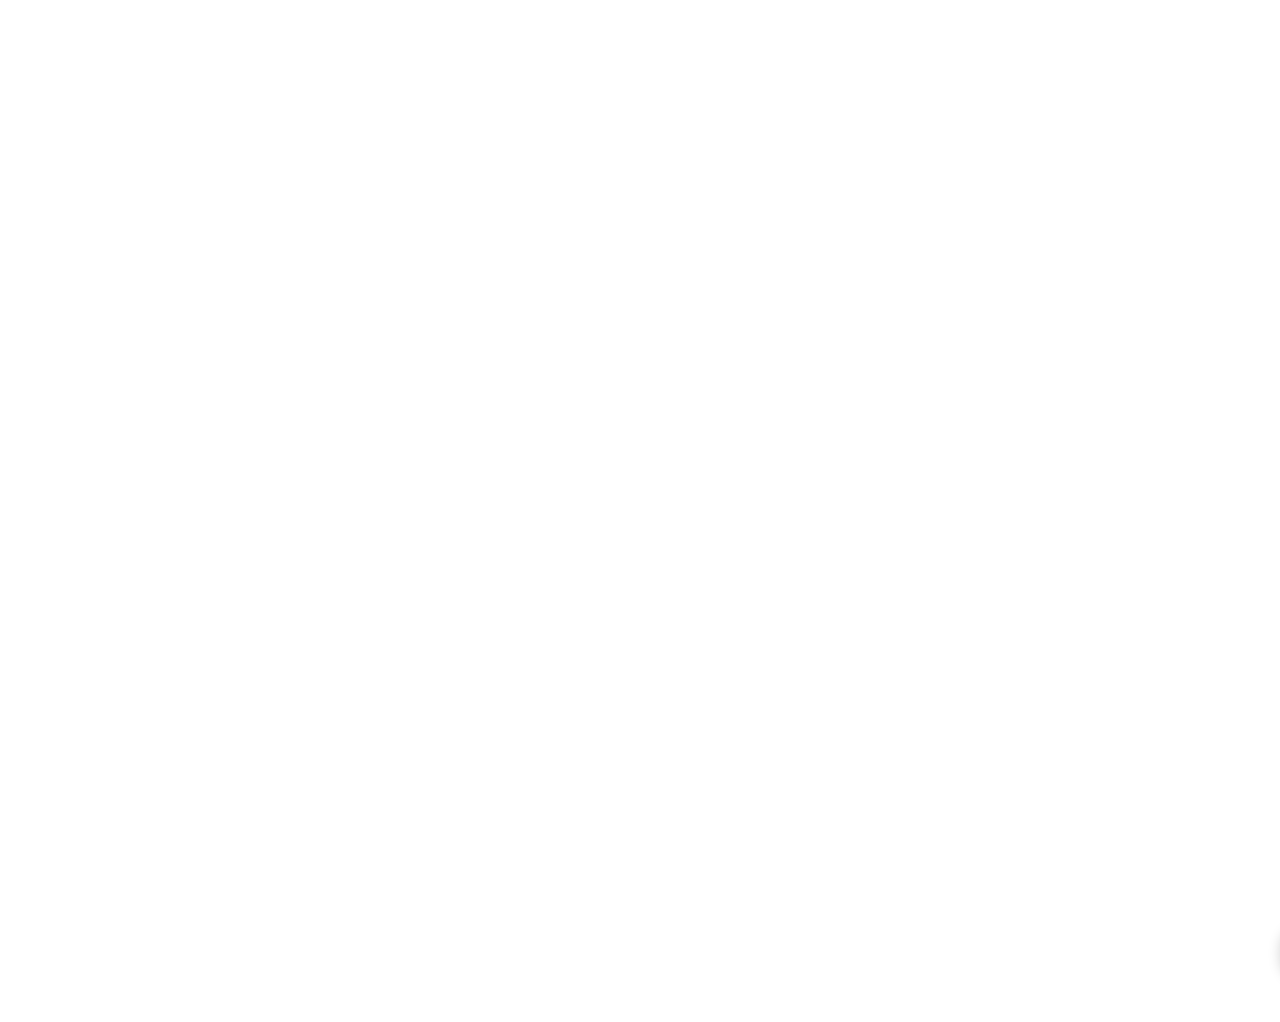
==== commit 8ede002d: "Added Latest UI" ====
--- a/App/web/index.html
+++ b/App/web/index.html
@@ -19,79 +19,164 @@
 </head>
 
 <body>
-    <!--[if lt IE 8]>
-            <p class="browserupgrade">You are using an <strong>outdated</strong> browser. Please <a href="http://browsehappy.com/">upgrade your browser</a> to improve your experience.</p>
-            <![endif]-->
-            <!-- preloader area start -->
-            <div id="preloader">
-                <div class="loader"></div>
-            </div>
-            
-            <!-- preloader area end -->
-            <!-- page container area start -->
-            <div class="page-container">
-                <!-- sidebar menu area start -->
-                <div class="sidebar-menu">
-                    <div class="sidebar-header">
-                        <div class="logo">
-                            <a href="index.html"><img src="assets/images/icon/logo.png" alt="logo"></a>
-                        </div>
-                    </div>
-                </div>
-                <!-- sidebar menu area end -->
-                <!-- page title area end -->
-                <div class="main-content-inner">
-                    <div class="row">
-                        <div class="col-sm-12 mt-5">
-                            <div class="box box-success direct-chat direct-chat-success">
-                                <div class="box-header with-border">
-                                    <h3 class="box-title">Test Chat</h3>
-                                </div>
-                                <!-- /.box-header -->
-                                <div class="box-body">
-                                    <!-- Conversation is loaded here -->
-                                    <div class="direct-chat-messages">
-
-                                    </div>
-                                    <!--/.direct-chat-messages-->
-                                </div>
-                                <!-- /.box-body -->
-                                <div class="box-footer">
-                                    <div class="input-group">
-                                        <input type="text" name="message" placeholder="Type Message ..." class="form-control" id="text_messenger">
-                                        <span class="input-group-btn">
-                                            <button type="submit" class="btn btn-success btn-flat" id="send_messenger">Send</button>
-                                        </span>
-                                    </div>
-                                </div>
-                                <!-- /.box-footer-->
-                            </div>
-                        </div> 
+<!--[if lt IE 8]>
+        <p class="browserupgrade">You are using an <strong>outdated</strong> browser. Please <a href="http://browsehappy.com/">upgrade your browser</a> to improve your experience.</p>
+        <![endif]-->
+        <!-- preloader area start -->
+        <div id="preloader">
+            <div class="loader"></div>
+        </div>
+        
+        <!-- preloader area end -->
+        <!-- page container area start -->
+        <div class="page-container">
+            <!-- sidebar menu area start -->
+            <div class="sidebar-menu">
+                <div class="sidebar-header">
+                    <div class="logo">
+                        <a href="index.html"><img src="assets/images/icon/logo.png" alt="logo"></a>
                     </div>
                 </div>
             </div>
-            <!-- Main content area end -->
-            <!-- Footer area start-->
-            <footer>
-                <div class="footer-area">
-                    <p>© Copyright 2020. All right reserved.</p>
+            <!-- sidebar menu area end -->
+            <!-- page title area end -->
+
+            <div class="main-content-inner">
+
+                <div class="bot_opener">
+                    <svg class="bot_opener_rec_1">
+                        <rect fill="rgba(24,69,156,1)" stroke="rgba(112,112,112,1)" stroke-width="1px" stroke-linejoin="bevel" stroke-linecap="butt" stroke-miterlimit="4" shape-rendering="auto" id="Rectangle_1" rx="15" ry="15" x="0" y="0" width="135" height="35">
+                        </rect>
+                    </svg>
+                    <svg class="bot_opener_ell_1">
+                        <ellipse fill="rgba(255,255,255,1)" stroke="rgba(0,83,135,1)" stroke-width="2px" stroke-linejoin="miter" stroke-linecap="butt" stroke-miterlimit="4" shape-rendering="auto" id="Ellipse_1" rx="33" ry="32.5" cx="33" cy="32.5">
+                        </ellipse>
+                    </svg>
+                    <div class="bot_opener_live_chat">
+                        <span>Live Chat</span>
+                    </div>
+                    <svg class="bot_opener_line_1" viewBox="0 0 3 12.69">
+                        <path fill="transparent" stroke="rgba(0,83,135,1)" stroke-width="3px" stroke-linejoin="miter" stroke-linecap="butt" stroke-miterlimit="4" shape-rendering="auto" id="Line_1" d="M 0 0 L 0 12.69021129608154">
+                        </path>
+                    </svg>
+                    <svg class="bot_opener_rec_6">
+                        <rect fill="rgba(168,170,217,1)" stroke="rgba(0,83,135,1)" stroke-width="2px" stroke-linejoin="miter" stroke-linecap="butt" stroke-miterlimit="4" shape-rendering="auto" id="Rectangle_6" rx="5.454545497894287" ry="5.454545497894287" x="0" y="0" width="38" height="20">
+                        </rect>
+                    </svg>
+                    <svg class="bot_opener_rec_5">
+                        <rect fill="rgba(168,170,217,1)" stroke="rgba(0,83,135,1)" stroke-width="2px" stroke-linejoin="miter" stroke-linecap="butt" stroke-miterlimit="4" shape-rendering="auto" id="Rectangle_5" rx="8.5" ry="8.5" x="0" y="0" width="17" height="19">
+                        </rect>
+                    </svg>
+                    <svg class="bot_opener_rec_4">
+                        <rect fill="rgba(168,170,217,1)" stroke="rgba(0,83,135,1)" stroke-width="2px" stroke-linejoin="miter" stroke-linecap="butt" stroke-miterlimit="4" shape-rendering="auto" id="Rectangle_4" rx="8.5" ry="8.5" x="0" y="0" width="17" height="19">
+                        </rect>
+                    </svg>
+                    <svg class="bot_opener_rec_2">
+                        <rect fill="rgba(255,255,255,1)" stroke="rgba(0,83,135,1)" stroke-width="2px" stroke-linejoin="bevel" stroke-linecap="butt" stroke-miterlimit="4" shape-rendering="auto" id="Rectangle_2" rx="22" ry="22" x="0" y="0" width="51" height="44">
+                        </rect>
+                    </svg>
+                    <svg class="bot_opener_rec_3">
+                        <rect fill="rgba(255,255,255,1)" stroke="rgba(0,83,135,1)" stroke-width="2px" stroke-linejoin="bevel" stroke-linecap="butt" stroke-miterlimit="4" shape-rendering="auto" id="Rectangle_3" rx="16" ry="16" x="0" y="0" width="38" height="32">
+                        </rect>
+                    </svg>
+                    <svg class="bot_opener_ell_2">
+                        <ellipse fill="rgba(194,245,251,1)" stroke="rgba(0,83,135,1)" stroke-width="2px" stroke-linejoin="miter" stroke-linecap="butt" stroke-miterlimit="4" shape-rendering="auto" id="Ellipse_2" rx="6" ry="6.5" cx="6" cy="6.5">
+                        </ellipse>
+                    </svg>
+                    <svg class="bot_opener_ell_3">
+                        <ellipse fill="rgba(0,83,135,1)" id="Ellipse_3" rx="3" ry="3" cx="3" cy="3">
+                        </ellipse>
+                    </svg>
+                    <svg class="bot_opener_ell_4">
+                        <ellipse fill="rgba(0,83,135,1)" id="Ellipse_4" rx="3" ry="3" cx="3" cy="3">
+                        </ellipse>
+                    </svg>
+                    <svg class="bot_opener_path_1" viewBox="533.333 215 9.782 2.1">
+                        <path fill="transparent" stroke="rgba(0,83,135,1)" stroke-width="1.5px" stroke-linejoin="miter" stroke-linecap="round" stroke-miterlimit="4" shape-rendering="auto" id="Path_1" d="M 533.3333129882813 215 C 533.3333129882813 215 538.5120849609375 219.7257995605469 543.1153564453125 215">
+                        </path>
+                    </svg>
                 </div>
-            </footer>
-            <!-- Footer area end-->
-        </div>
-        <!-- Page container area end -->
-        <!-- Jquery version -->
-        <script src="assets/js/vendor/jquery-2.2.4.min.js"></script>
-        <!-- Bootstrap and other scripts-->
-        <script src="assets/js/popper.min.js"></script>
-        <script src="assets/js/bootstrap.min.js"></script>
-        <script src="assets/js/jquery.slimscroll.min.js"></script>
-        <script src="assets/js/plugins.js"></script>
-        <script src="assets/js/scripts.js"></script>
-        <script src="assets/js/bot.js"></script>
-        <!-- App Scripts -->
-        
-        
+
+
+                <div class="chat_container">
+                  <div class="chat">
+                    <div class="chat_header">
+                      <div class="chat_option">
+                          <div class="header_img">
+                                <svg class="bot_chat_header_ell_1">
+                                    <ellipse fill="rgba(255,255,255,1)" stroke="rgba(0,83,135,1)" stroke-width="2px" stroke-linejoin="miter" stroke-linecap="butt" stroke-miterlimit="4" shape-rendering="auto" id="Ellipse_1" rx="33" ry="32.5" cx="33" cy="32.5">
+                                    </ellipse>
+                                </svg>
+                                <svg class="bot_chat_header_line_1" viewBox="0 0 3 12.69">
+                                    <path fill="transparent" stroke="rgba(0,83,135,1)" stroke-width="3px" stroke-linejoin="miter" stroke-linecap="butt" stroke-miterlimit="4" shape-rendering="auto" id="Line_1" d="M 0 0 L 0 12.69021129608154">
+                                    </path>
+                                </svg>
+                                <svg class="bot_chat_header_rec_6">
+                                    <rect fill="rgba(168,170,217,1)" stroke="rgba(0,83,135,1)" stroke-width="2px" stroke-linejoin="miter" stroke-linecap="butt" stroke-miterlimit="4" shape-rendering="auto" id="Rectangle_6" rx="5.454545497894287" ry="5.454545497894287" x="0" y="0" width="38" height="20">
+                                    </rect>
+                                </svg>
+                                <svg class="bot_chat_header_rec_5">
+                                    <rect fill="rgba(168,170,217,1)" stroke="rgba(0,83,135,1)" stroke-width="2px" stroke-linejoin="miter" stroke-linecap="butt" stroke-miterlimit="4" shape-rendering="auto" id="Rectangle_5" rx="8.5" ry="8.5" x="0" y="0" width="17" height="19">
+                                    </rect>
+                                </svg>
+                                <svg class="bot_chat_header_rec_4">
+                                    <rect fill="rgba(168,170,217,1)" stroke="rgba(0,83,135,1)" stroke-width="2px" stroke-linejoin="miter" stroke-linecap="butt" stroke-miterlimit="4" shape-rendering="auto" id="Rectangle_4" rx="8.5" ry="8.5" x="0" y="0" width="17" height="19">
+                                    </rect>
+                                </svg>
+                                <svg class="bot_chat_header_rec_2">
+                                    <rect fill="rgba(255,255,255,1)" stroke="rgba(0,83,135,1)" stroke-width="2px" stroke-linejoin="bevel" stroke-linecap="butt" stroke-miterlimit="4" shape-rendering="auto" id="Rectangle_2" rx="22" ry="22" x="0" y="0" width="51" height="44">
+                                    </rect>
+                                </svg>
+                                <svg class="bot_chat_header_rec_3">
+                                    <rect fill="rgba(255,255,255,1)" stroke="rgba(0,83,135,1)" stroke-width="2px" stroke-linejoin="bevel" stroke-linecap="butt" stroke-miterlimit="4" shape-rendering="auto" id="Rectangle_3" rx="16" ry="16" x="0" y="0" width="38" height="32">
+                                    </rect>
+                                </svg>
+                                <svg class="bot_chat_header_ell_2">
+                                    <ellipse fill="rgba(194,245,251,1)" stroke="rgba(0,83,135,1)" stroke-width="2px" stroke-linejoin="miter" stroke-linecap="butt" stroke-miterlimit="4" shape-rendering="auto" id="Ellipse_2" rx="6" ry="6.5" cx="6" cy="6.5">
+                                    </ellipse>
+                                </svg>
+                                <svg class="bot_chat_header_ell_3">
+                                    <ellipse fill="rgba(0,83,135,1)" id="Ellipse_3" rx="3" ry="3" cx="3" cy="3">
+                                    </ellipse>
+                                </svg>
+                                <svg class="bot_chat_header_ell_4">
+                                    <ellipse fill="rgba(0,83,135,1)" id="Ellipse_4" rx="3" ry="3" cx="3" cy="3">
+                                    </ellipse>
+                                </svg>
+                                <svg class="bot_chat_header_path_1" viewBox="533.333 215 9.782 2.1">
+                                    <path fill="transparent" stroke="rgba(0,83,135,1)" stroke-width="1.5px" stroke-linejoin="miter" stroke-linecap="round" stroke-miterlimit="4" shape-rendering="auto" id="Path_1" d="M 533.3333129882813 215 C 533.3333129882813 215 538.5120849609375 219.7257995605469 543.1153564453125 215">
+                                    </path>
+                                </svg>
+                        </div>
+                        <span id="chat_head" class="chat_head_title">E-BOT</span>
+                    </div>
+                </div>
+                <div id="chat_converse" class="chat_conversion chat_converse direct-chat-messages">
+                </div>
+                <div class="input_field">
+                    <a id="send_messenger" class="chat-icon"><i class="zmdi zmdi-mail-send"></i></a>
+                  <textarea name="message" placeholder="Type Message ..." id="text_messenger" class="chat_field chat_message"></textarea>
+              </div>
+          </div>
+      </div>
+
+  </div>
+</div>
+<!-- Main content area end -->
+</div>
+<!-- Page container area end -->
+<!-- Jquery version -->
+<script src="assets/js/vendor/jquery-2.2.4.min.js"></script>
+<!-- Bootstrap and other scripts-->
+<script src="assets/js/popper.min.js"></script>
+<script src="assets/js/bootstrap.min.js"></script>
+<script src="assets/js/jquery.slimscroll.min.js"></script>
+<script src="assets/js/plugins.js"></script>
+<script src="assets/js/scripts.js"></script>
+<script src="assets/js/bot.js"></script>
+<!-- App Scripts -->
+
+
 </script>
 </body>
 
--- a/App/web/assets/css/custom.css
+++ b/App/web/assets/css/custom.css
@@ -1,558 +1,983 @@
-.box {
+ul li{
+  list-style: none;
+}
+.chat_container {
+  bottom: 0;
+  position: fixed;
+  margin: 1em;
+  right: 0;
+  z-index: 998;
+  
+}
+.chat_head_title {
+  margin: 0px 0px 0px 50px;
+  font-weight: bold;
+}
+
+.chat-icon {
+  display: block;
+  width: 56px;
+  height: 56px;
+  border-radius: 50%;
+  text-align: center;
+  color: #f0f0f0;
+  margin: 25px auto 0;
+  box-shadow: 0 0 4px rgba(0, 0, 0, .14), 0 4px 8px rgba(0, 0, 0, .28);
+  cursor: pointer;
+  -webkit-transition: all .1s ease-out;
+  transition: all .1s ease-out;
   position: relative;
-  border-radius: 3px;
-  background: #ffffff;
-  border-top: 3px solid #d2d6de;
-  margin-bottom: 20px;
-  width: 100%;
-  box-shadow: 0 1px 1px rgba(0, 0, 0, 0.1);
-}
-.box.box-primary {
-  border-top-color: #3c8dbc;
-}
-.box.box-info {
-  border-top-color: #00c0ef;
-}
-.box.box-danger {
-  border-top-color: #dd4b39;
-}
-.box.box-warning {
-  border-top-color: #f39c12;
-}
-.box.box-success {
-  border-top-color: #0086ff;
-}
-.box.box-default {
-  border-top-color: #d2d6de;
-}
-.box.collapsed-box .box-body,
-.box.collapsed-box .box-footer {
-  display: none;
-}
-.box .nav-stacked > li {
-  border-bottom: 1px solid #f4f4f4;
-  margin: 0;
-}
-.box .nav-stacked > li:last-of-type {
-  border-bottom: none;
-}
-.box.height-control .box-body {
-  max-height: 300px;
-  overflow: auto;
-}
-.box .border-right {
-  border-right: 1px solid #f4f4f4;
-}
-.box .border-left {
-  border-left: 1px solid #f4f4f4;
-}
-.box.box-solid {
-  border-top: 0;
-}
-.box.box-solid > .box-header .btn.btn-default {
-  background: transparent;
-}
-.box.box-solid > .box-header .btn:hover,
-.box.box-solid > .box-header a:hover {
-  background: rgba(0, 0, 0, 0.1);
-}
-.box.box-solid.box-default {
-  border: 1px solid #d2d6de;
-}
-.box.box-solid.box-default > .box-header {
-  color: #444444;
-  background: #d2d6de;
-  background-color: #d2d6de;
-}
-.box.box-solid.box-default > .box-header a,
-.box.box-solid.box-default > .box-header .btn {
-  color: #444444;
-}
-.box.box-solid.box-primary {
-  border: 1px solid #3c8dbc;
-}
-.box.box-solid.box-primary > .box-header {
-  color: #ffffff;
-  background: #3c8dbc;
-  background-color: #3c8dbc;
-}
-.box.box-solid.box-primary > .box-header a,
-.box.box-solid.box-primary > .box-header .btn {
-  color: #ffffff;
-}
-.box.box-solid.box-info {
-  border: 1px solid #00c0ef;
-}
-.box.box-solid.box-info > .box-header {
-  color: #ffffff;
-  background: #00c0ef;
-  background-color: #00c0ef;
-}
-.box.box-solid.box-info > .box-header a,
-.box.box-solid.box-info > .box-header .btn {
-  color: #ffffff;
-}
-.box.box-solid.box-danger {
-  border: 1px solid #dd4b39;
-}
-.box.box-solid.box-danger > .box-header {
-  color: #ffffff;
-  background: #dd4b39;
-  background-color: #dd4b39;
-}
-.box.box-solid.box-danger > .box-header a,
-.box.box-solid.box-danger > .box-header .btn {
-  color: #ffffff;
-}
-.box.box-solid.box-warning {
-  border: 1px solid #f39c12;
-}
-.box.box-solid.box-warning > .box-header {
-  color: #ffffff;
-  background: #f39c12;
-  background-color: #f39c12;
-}
-.box.box-solid.box-warning > .box-header a,
-.box.box-solid.box-warning > .box-header .btn {
-  color: #ffffff;
-}
-.box.box-solid.box-success {
-  border: 1px solid #0086ff;
-}
-.box.box-solid.box-success > .box-header {
-  color: #ffffff;
-  background: #0086ff;
-  background-color: #0086ff;
-}
-.box.box-solid.box-success > .box-header a,
-.box.box-solid.box-success > .box-header .btn {
-  color: #ffffff;
-}
-.box.box-solid > .box-header > .box-tools .btn {
-  border: 0;
-  box-shadow: none;
-}
-.box.box-solid[class*='bg'] > .box-header {
-  color: #fff;
-}
-.box .box-group > .box {
-  margin-bottom: 5px;
-}
-.box .knob-label {
-  text-align: center;
-  color: #333;
-  font-weight: 100;
-  font-size: 12px;
-  margin-bottom: 0.3em;
-}
-.box > .overlay,
-.overlay-wrapper > .overlay,
-.box > .loading-img,
-.overlay-wrapper > .loading-img {
-  position: absolute;
-  top: 0;
-  left: 0;
-  width: 100%;
-  height: 100%;
-}
-.box .overlay,
-.overlay-wrapper .overlay {
-  z-index: 50;
-  background: rgba(255, 255, 255, 0.7);
-  border-radius: 3px;
-}
-.box .overlay > .fa,
-.overlay-wrapper .overlay > .fa {
-  position: absolute;
-  top: 50%;
-  left: 50%;
-  margin-left: -15px;
-  margin-top: -15px;
-  color: #000;
-  font-size: 30px;
-}
-.box .overlay.dark,
-.overlay-wrapper .overlay.dark {
-  background: rgba(0, 0, 0, 0.5);
-}
-.box-header:before,
-.box-body:before,
-.box-footer:before,
-.box-header:after,
-.box-body:after,
-.box-footer:after {
-  content: " ";
-  display: table;
-}
-.box-header:after,
-.box-body:after,
-.box-footer:after {
-  clear: both;
-}
-.box-header {
-  color: #444;
-  display: block;
-  padding: 10px;
-  position: relative;
-}
-.box-header.with-border {
-  border-bottom: 1px solid #f4f4f4;
-}
-.collapsed-box .box-header.with-border {
-  border-bottom: none;
-}
-.box-header > .fa,
-.box-header > .glyphicon,
-.box-header > .ion,
-.box-header .box-title {
-  display: inline-block;
-  font-size: 18px;
-  margin: 0;
-  line-height: 1;
-}
-.box-header > .fa,
-.box-header > .glyphicon,
-.box-header > .ion {
-  margin-right: 5px;
-}
-.box-header > .box-tools {
-  position: absolute;
-  right: 10px;
-  top: 5px;
-}
-.box-header > .box-tools [data-toggle="tooltip"] {
-  position: relative;
-}
-.box-header > .box-tools.pull-right .dropdown-menu {
-  right: 0;
-  left: auto;
-}
-.box-header > .box-tools .dropdown-menu > li > a {
-  color: #444!important;
-}
-.btn-box-tool {
-  padding: 5px;
-  font-size: 12px;
-  background: transparent;
-  color: #97a0b3;
-}
-.open .btn-box-tool,
-.btn-box-tool:hover {
-  color: #606c84;
-}
-.btn-box-tool.btn:active {
-  box-shadow: none;
-}
-.box-body {
-  border-top-left-radius: 0;
-  border-top-right-radius: 0;
-  border-bottom-right-radius: 3px;
-  border-bottom-left-radius: 3px;
-  padding: 10px;
-}
-.no-header .box-body {
-  border-top-right-radius: 3px;
-  border-top-left-radius: 3px;
-}
-.box-body > .table {
-  margin-bottom: 0;
-}
-.box-body .fc {
-  margin-top: 5px;
-}
-.box-body .full-width-chart {
-  margin: -19px;
-}
-.box-body.no-padding .full-width-chart {
-  margin: -9px;
-}
-.box-body .box-pane {
-  border-top-left-radius: 0;
-  border-top-right-radius: 0;
-  border-bottom-right-radius: 0;
-  border-bottom-left-radius: 3px;
-}
-.box-body .box-pane-right {
-  border-top-left-radius: 0;
-  border-top-right-radius: 0;
-  border-bottom-right-radius: 3px;
-  border-bottom-left-radius: 0;
-}
-.box-footer {
-  border-top-left-radius: 0;
-  border-top-right-radius: 0;
-  border-bottom-right-radius: 3px;
-  border-bottom-left-radius: 3px;
-  border-top: 1px solid #f4f4f4;
-  padding: 10px;
-  background-color: #ffffff;
-}
-.chart-legend {
-  margin: 10px 0;
-}
-@media (max-width: 991px) {
-  .chart-legend > li {
-    float: left;
-    margin-right: 10px;
-  }
-}
-.box-comments {
-  background: #f7f7f7;
-}
-.box-comments .box-comment {
-  padding: 8px 0;
-  border-bottom: 1px solid #eee;
-}
-.box-comments .box-comment:before,
-.box-comments .box-comment:after {
-  content: " ";
-  display: table;
-}
-.box-comments .box-comment:after {
-  clear: both;
-}
-.box-comments .box-comment:last-of-type {
-  border-bottom: 0;
-}
-.box-comments .box-comment:first-of-type {
-  padding-top: 0;
-}
-.box-comments .box-comment img {
-  float: left;
-}
-.box-comments .comment-text {
-  margin-left: 40px;
-  color: #555;
-}
-.box-comments .username {
-  color: #444;
-  display: block;
-  font-weight: 600;
-}
-.box-comments .text-muted {
-  font-weight: 400;
-  font-size: 12px;
-}
-
-/*
- * Component: Direct Chat
- * ----------------------
- */
- 
-.direct-chat .box-body {
-  border-bottom-right-radius: 0;
-  border-bottom-left-radius: 0;
-  position: relative;
-  overflow-x: hidden;
-  padding: 0;
-}
-.direct-chat.chat-pane-open .direct-chat-contacts {
-  -webkit-transform: translate(0, 0);
-  -ms-transform: translate(0, 0);
-  -o-transform: translate(0, 0);
-  transform: translate(0, 0);
-}
-.direct-chat-messages {
-  -webkit-transform: translate(0, 0);
-  -ms-transform: translate(0, 0);
-  -o-transform: translate(0, 0);
-  transform: translate(0, 0);
-  padding: 10px;
-  height: 400px;
-  overflow: auto;
-}
-.direct-chat-msg,
-.direct-chat-text {
-  display: block;
-}
-.direct-chat-msg {
-  margin-bottom: 10px;
-}
-.direct-chat-msg:before,
-.direct-chat-msg:after {
-  content: " ";
-  display: table;
-}
-.direct-chat-msg:after {
-  clear: both;
-}
-.direct-chat-messages,
-.direct-chat-contacts {
-  -webkit-transition: -webkit-transform 0.5s ease-in-out;
-  -moz-transition: -moz-transform 0.5s ease-in-out;
-  -o-transition: -o-transform 0.5s ease-in-out;
-  transition: transform 0.5s ease-in-out;
-}
-.direct-chat-text {
-  border-radius: 5px;
-  position: relative;
-  padding: 5px 10px;
-  background: #d2d6de;
-  border: 1px solid #d2d6de;
-  margin: 5px 0 0 50px;
-  color: #444444;
-}
-.direct-chat-text:after,
-.direct-chat-text:before {
-  position: absolute;
-  right: 100%;
-  top: 15px;
-  border: solid transparent;
-  border-right-color: #d2d6de;
-  content: ' ';
+  z-index: 998;
+  overflow: hidden;
+  background: #42a5f5;
+}
+
+.chat-icon > i {
+  font-size: 2em;
+  line-height: 55px;
+  -webkit-transition: all .2s ease-out;
+  -webkit-transition: all .2s ease-in-out;
+  transition: all .2s ease-in-out;
+}
+
+.chat-icon:not(:last-child) {
+  width: 0;
   height: 0;
-  width: 0;
-  pointer-events: none;
-}
-.direct-chat-text:after {
-  border-width: 5px;
-  margin-top: -5px;
-}
-.direct-chat-text:before {
-  border-width: 6px;
-  margin-top: -6px;
-}
-.right .direct-chat-text {
-  margin-right: 50px;
-  margin-left: 0;
-}
-.right .direct-chat-text:after,
-.right .direct-chat-text:before {
-  right: auto;
-  left: 100%;
-  border-right-color: transparent;
-  border-left-color: #d2d6de;
-}
-.direct-chat-img {
-  border-radius: 50%;
-  float: left;
+  margin: 20px auto 0;
+  opacity: 0;
+  visibility: hidden;
+  line-height: 40px;
+}
+
+.chat-icon:not(:last-child) > i {
+  font-size: 1.4em;
+  line-height: 40px;
+}
+
+.chat-icon:not(:last-child).is-visible {
   width: 40px;
   height: 40px;
-}
-.right .direct-chat-img {
+  margin: 15px auto 10;
+  opacity: 1;
+  visibility: visible;
+}
+
+.chat-icon:nth-last-child(1) {
+  -webkit-transition-delay: 25ms;
+  transition-delay: 25ms;
+}
+
+.chat-icon:not(:last-child):nth-last-child(2) {
+  -webkit-transition-delay: 20ms;
+  transition-delay: 20ms;
+}
+
+.chat-icon:not(:last-child):nth-last-child(3) {
+  -webkit-transition-delay: 40ms;
+  transition-delay: 40ms;
+}
+
+.chat-icon:not(:last-child):nth-last-child(4) {
+  -webkit-transition-delay: 60ms;
+  transition-delay: 60ms;
+}
+
+.chat-icon:not(:last-child):nth-last-child(5) {
+  -webkit-transition-delay: 80ms;
+  transition-delay: 80ms;
+}
+
+.chat-icon(:last-child):active,
+.chat-icon(:last-child):focus,
+.chat-icon(:last-child):hover {
+  box-shadow: 0 0 6px rgba(0, 0, 0, .16), 0 6px 12px rgba(0, 0, 0, .32);
+}
+/*Chatbox*/
+
+.chat {
+  position: fixed;
+  right: 85px;
+  bottom: 20px;
+  width: 400px;
+  font-size: 12px;
+  line-height: 22px;
+  font-family: 'Roboto';
+  font-weight: 500;
+  -webkit-font-smoothing: antialiased;
+  font-smoothing: antialiased;
+  opacity: 0;
+  box-shadow: 1px 1px 100px 2px rgba(0, 0, 0, 0.22);
+  border-radius: 10px;
+  -webkit-transition: all .2s ease-out;
+  -webkit-transition: all .2s ease-in-out;
+  transition: all .2s ease-in-out;
+}
+
+.chat_fullscreen {
+  position: fixed;
+  right: 0px;
+  bottom: 0px;
+  top: 0px;
+}
+.chat_header {
+  /* margin: 10px; */
+  font-size: 13px;
+  font-family: 'Roboto';
+  font-weight: 500;
+  color: #f3f3f3;
+  height: 35px;
+  background: #17459C;
+  border-top-left-radius: 10px;
+  border-top-right-radius: 10px;
+  padding-top: 0px;
+  border-radius: 25px;
+}
+.chat_header2 {
+  /* margin: 10px; */
+  border-top-left-radius: 0px;
+  border-top-right-radius: 0px;
+}
+.chat_header .span {
+  float:right;
+}
+
+.chat_fullscreen_loader {
+  display: none;
   float: right;
-}
-.direct-chat-info {
+  cursor: pointer;
+  /* margin: 10px; */
+  font-size: 20px;
+  opacity: 0.5;
+  /* padding: 20px; */
+  margin: -10px 10px;
+}
+
+.chat.is-visible {
+  opacity: 1;
+  -webkit-animation: zoomIn .2s cubic-bezier(.42, 0, .58, 1);
+  animation: zoomIn .2s cubic-bezier(.42, 0, .58, 1);
+}
+.is-hide{
+  opacity: 0
+}
+
+.chat_option {
+  float: left;
+  font-size: 15px;
+  list-style: none;
+  position: relative;
+  height: 100%;
+  width: 100%;
+  text-align: relative;
+  margin-right: 10px;
+  letter-spacing: 0.5px;
+  font-weight: 400
+}
+
+
+.chat_option img {
+  border-radius: 50%;
+  width: 55px;
+  float: left;
+  margin: -30px 20px 10px 20px;
+  border: 4px solid rgba(0, 0, 0, 0.21);
+}
+
+.change_img img{
+  width: 35px;
+  margin: 0px 20px 0px 20px;
+}
+.chat_option .agent {
+  font-size: 12px;
+  font-weight: 300;
+}
+.chat_option .online{
+  opacity: 0.4;
+  font-size: 11px;
+  font-weight: 300;
+}
+.chat_color {
   display: block;
-  margin-bottom: 2px;
+  width: 20px;
+  height: 20px;
+  border-radius: 50%;
+  margin: 10px;
+  float: left;
+}
+
+
+.chat_body {
+  background: #fff;
+  width: 100%;
+
+  display: inline-block;
+  text-align: center;
+  overflow-y: auto;
+
+}
+#chat_body{
+  height: 450px;
+}
+.chat_login p,.chat_body li, p, a{
+  -webkit-animation: zoomIn .5s cubic-bezier(.42, 0, .58, 1);
+  animation: zoomIn .5s cubic-bezier(.42, 0, .58, 1);
+}
+.chat_body p {
+  padding: 20px;
+  color: #888
+}
+.chat_body a {
+  width: 10%;
+  text-align: center;
+  border: none;
+  box-shadow: none;
+  line-height: 40px;
+  font-size: 15px;
+}
+
+
+
+.chat_field {
+  position: relative;
+  margin: 5px 0 5px 0;
+  width: 50%;
+  font-family: 'Roboto';
   font-size: 12px;
-}
-.direct-chat-name {
+  line-height: 30px;
+  font-weight: 500;
+  color: #4b4b4b;
+  -webkit-font-smoothing: antialiased;
+  font-smoothing: antialiased;
+  border: none;
+  outline: none;
+  display: inline-block;
+}
+
+.chat_field.chat_message {
+  height: 30px;
+  resize: none;
+  font-size: 13px;
+  font-weight: 400;
+}
+.chat_category{
+  text-align: left;
+}
+
+.chat_category{
+  margin: 20px;
+  background: rgba(0, 0, 0, 0.03);
+  padding: 10px;
+}
+
+.chat_category ul li{
+  width: 80%;
+  height: 30px;
+  background: #fff;
+  padding: 10px;
+  box-shadow: 0 4px 8px rgba(0, 0, 0, 0.1);
+  margin-bottom: 10px;
+  border-radius: 3px;
+  border: 1px solid #e0e0e0;
+  font-size: 13px;
+  cursor: pointer;
+  line-height: 30px;
+  color: #888;
+  text-align: center;
+}
+
+.chat_category li:hover{
+  background: #83c76d;
+  color: #fff;
+}
+.chat_category li.active{
+  background: #83c76d;
+  color: #fff;
+}
+
+.tags{
+ margin: 20px;
+ bottom: 0px;
+ display: block;
+ width: 120%
+}
+.tags li{
+  padding: 5px 10px;
+  border-radius: 40px;
+  border: 1px solid rgb(3, 117, 208);
+  margin: 5px;
+  display: inline-block;
+  color: rgb(3, 117, 208);
+  cursor: pointer;
+
+}
+.input_field {
+  width: 100%;
+  display: inline-block;
+  text-align: center;
+  background: #fff;
+  border-top: 1px solid #eee;
+  border-bottom-right-radius: 10px;
+  border-bottom-left-radius: 10px;
+
+}
+.input_field2 {
+  bottom: 0px;
+  position: absolute;
+  border-bottom-right-radius: 0px;
+  border-bottom-left-radius: 0px;
+  z-index: 999;
+}
+
+.input_field a {
+  display: inline-block;
+  text-align: center;
+}
+
+#send_messenger {
+  float: right;
+  background: rgba(0, 0, 0, 0);
+}
+
+.input_field .chat-icon {
+  width: 35px;
+  height: 35px;
+  box-shadow: none;
+  margin: 5px;
+}
+
+.input_field .chat-icon>i {
+  font-size: 1.6em;
+  line-height: 35px;
+  color: #bbb;
+}
+.input_field .chat-icon>i:hover {
+  color: #42a5f5;
+}
+.chat_conversion {
+
+}
+
+.chat_converse {
+  position: relative;
+  background: #fff;
+  margin: 0px 0 0px 0;
+  height: 300px;
+  min-height: 0;
+  font-size: 12px;
+  line-height: 18px;
+  overflow-y: auto;
+  width: 100%;
+  float: right;
+  padding-bottom: 100px;
+}
+.chat_converse2{
+  height: 100%;
+  max-height: 800px
+}
+.chat_list {
+  opacity: 0;
+  visibility: hidden;
+  height: 0;
+}
+
+.chat_list .chat_list_item {
+  opacity: 0;
+  visibility: hidden;
+}
+
+.chat .chat_converse .chat_msg_item {
+  position: relative;
+  margin: 8px 0 15px 0;
+  padding: 8px 10px;
+  max-width: 60%;
+  display: block;
+  word-wrap: break-word;
+  border-radius: 3px;
+  -webkit-animation: zoomIn .5s cubic-bezier(.42, 0, .58, 1);
+  animation: zoomIn .5s cubic-bezier(.42, 0, .58, 1);
+  clear: both;
+  z-index: 999;
+}
+.status {
+  margin: 45px -50px 0 0;
+  float: right;
+  font-size: 11px;
+  opacity: 0.3;
+}
+.status2 {
+  margin: -10px 20px 0 0;
+  float: right;
+  display: block;
+  font-size: 11px;
+  opacity: 0.3;
+}
+.chat .chat_converse .chat_msg_item .chat_avatar {
+  position: absolute;
+  top: 0;
+}
+
+.chat .chat_converse .chat_msg_item.chat_msg_item_admin .chat_avatar {
+  left: -52px;
+  background: rgba(0, 0, 0, 0.03);
+}
+
+.chat .chat_converse .chat_msg_item.chat_msg_item_user .chat_avatar {
+  right: -52px;
+  background: rgba(0, 0, 0, 0.6);
+}
+
+.chat .chat_converse .chat_msg_item .chat_avatar, .chat_avatar img{
+  width: 40px;
+  height: 40px;
+  text-align: center;
+  border-radius: 50%;
+}
+
+.chat .chat_converse .chat_msg_item.chat_msg_item_admin {
+  margin-left: 60px;
+  float: left;
+  background: rgba(0, 0, 0, 0.03);
+  color: #666;
+}
+
+.chat .chat_converse .chat_msg_item.chat_msg_item_user {
+  margin-right: 20px;
+  float: right;
+  background: #42a5f5;
+  color: #eceff1;
+}
+
+.chat .chat_converse .chat_msg_item.chat_msg_item_admin:before {
+  content: '';
+  position: absolute;
+  top: 15px;
+  left: -12px;
+  z-index: 998;
+  border: 6px solid transparent;
+  border-right-color: rgba(255, 255, 255, .4);
+}
+
+.chat_form .get-notified label{
+  color: #077ad6;
   font-weight: 600;
-}
-.direct-chat-timestamp {
+  font-size: 11px;
+}
+
+input {
+  position: relative;
+  width: 90%;
+  font-family: 'Roboto';
+  font-size: 12px;
+  line-height: 20px;
+  font-weight: 500;
+  color: #4b4b4b;
+  -webkit-font-smoothing: antialiased;
+  font-smoothing: antialiased;
+  outline: none;
+  background: #fff;
+  display: inline-block;
+  resize: none;
+  padding: 5px;
+  border-radius: 3px;
+}
+.chat_form .get-notified input {
+  margin: 2px 0 0 0;
+  border: 1px solid #83c76d;
+}
+.chat_form .get-notified i {
+  background: #83c76d;
+  width: 30px;
+  height: 32px;
+  font-size: 18px;
+  color: #fff;
+  line-height: 30px;
+  font-weight: 600;
+  text-align: center;
+  margin: 2px 0 0 -30px;
+  position: absolute;
+  border-radius: 3px;
+}
+.chat_form .message_form {
+  margin: 10px 0 0 0;
+}
+.chat_form .message_form input{
+  margin: 5px 0 5px 0;
+  border: 1px solid #e0e0e0;
+}
+.chat_form .message_form textarea{
+  margin: 5px 0 5px 0;
+  border: 1px solid #e0e0e0;
+  position: relative;
+  width: 90%;
+  font-family: 'Roboto';
+  font-size: 12px;
+  line-height: 20px;
+  font-weight: 500;
+  color: #4b4b4b;
+  -webkit-font-smoothing: antialiased;
+  font-smoothing: antialiased;
+  outline: none;
+  background: #fff;
+  display: inline-block;
+  resize: none;
+  padding: 5px;
+  border-radius: 3px;
+}
+.chat_form .message_form button{
+  margin: 5px 0 5px 0;
+  border: 1px solid #e0e0e0;
+  position: relative;
+  width: 95%;
+  font-family: 'Roboto';
+  font-size: 12px;
+  line-height: 20px;
+  font-weight: 500;
+  color: #fff;
+  -webkit-font-smoothing: antialiased;
+  font-smoothing: antialiased;
+  outline: none;
+  background: #fff;
+  display: inline-block;
+  resize: none;
+  padding: 5px;
+  border-radius: 3px;
+  background: #83c76d;
+  cursor: pointer;
+}
+strong.chat_time {
+  padding: 0 1px 1px 0;
+  font-weight: 500;
+  font-size: 8px;
+  display: block;
+}
+
+/*Chatbox scrollbar*/
+
+::-webkit-scrollbar {
+  width: 6px;
+}
+
+::-webkit-scrollbar-track {
+  border-radius: 0;
+}
+
+::-webkit-scrollbar-thumb {
+  margin: 2px;
+  border-radius: 10px;
+  background: rgba(0, 0, 0, 0.2);
+}
+/*Element state*/
+
+.is-active {
+  -webkit-transform: rotate(180deg);
+  transform: rotate(180deg);
+  -webkit-transition: all 1s ease-in-out;
+  transition: all 1s ease-in-out;
+}
+
+.is-float {
+  box-shadow: 0 0 6px rgba(0, 0, 0, .16), 0 6px 12px rgba(0, 0, 0, .32);
+}
+
+.is-loading {
+  display: block;
+  -webkit-animation: load 1s cubic-bezier(0, .99, 1, 0.6) infinite;
+  animation: load 1s cubic-bezier(0, .99, 1, 0.6) infinite;
+}
+/*Animation*/
+
+@-webkit-keyframes zoomIn {
+  0% {
+    -webkit-transform: scale(0);
+    transform: scale(0);
+    opacity: 0.0;
+  }
+  100% {
+    -webkit-transform: scale(1);
+    transform: scale(1);
+    opacity: 1;
+  }
+}
+
+@keyframes zoomIn {
+  0% {
+    -webkit-transform: scale(0);
+    transform: scale(0);
+    opacity: 0.0;
+  }
+  100% {
+    -webkit-transform: scale(1);
+    transform: scale(1);
+    opacity: 1;
+  }
+}
+
+@-webkit-keyframes load {
+  0% {
+    -webkit-transform: scale(0);
+    transform: scale(0);
+    opacity: 0.0;
+  }
+  50% {
+    -webkit-transform: scale(1.5);
+    transform: scale(1.5);
+    opacity: 1;
+  }
+  100% {
+    -webkit-transform: scale(1);
+    transform: scale(1);
+    opacity: 0;
+  }
+}
+
+@keyframes load {
+  0% {
+    -webkit-transform: scale(0);
+    transform: scale(0);
+    opacity: 0.0;
+  }
+  50% {
+    -webkit-transform: scale(1.5);
+    transform: scale(1.5);
+    opacity: 1;
+  }
+  100% {
+    -webkit-transform: scale(1);
+    transform: scale(1);
+    opacity: 0;
+  }
+}
+/* SMARTPHONES PORTRAIT */
+
+@media only screen and (min-width: 300px) {
+  .chat {
+    width: 250px;
+  }
+}
+/* SMARTPHONES LANDSCAPE */
+
+@media only screen and (min-width: 480px) {
+  .chat {
+    width: 300px;
+  }
+  .chat_field {
+    width: 65%;
+  }
+}
+/* TABLETS PORTRAIT */
+
+@media only screen and (min-width: 768px) {
+  .chat {
+    width: 300px;
+  }
+  .chat_field {
+    width: 65%;
+  }
+}
+/* TABLET LANDSCAPE / DESKTOP */
+
+@media only screen and (min-width: 1024px) {
+  .chat {
+    width: 300px;
+  }
+  .chat_field {
+    width: 65%;
+  }
+}
+/*Color Options*/
+
+
+
+.blue .chat-icon {
+  background: #42a5f5;
+  color: #fff;
+}
+
+
+
+.blue .chat {
+  background: #42a5f5;
   color: #999;
 }
-.direct-chat-contacts-open .direct-chat-contacts {
-  -webkit-transform: translate(0, 0);
-  -ms-transform: translate(0, 0);
-  -o-transform: translate(0, 0);
-  transform: translate(0, 0);
-}
-.direct-chat-contacts {
-  -webkit-transform: translate(101%, 0);
-  -ms-transform: translate(101%, 0);
-  -o-transform: translate(101%, 0);
-  transform: translate(101%, 0);
-  position: absolute;
-  top: 0;
+
+
+/* Ripple */
+
+.ink {
+  display: block;
+  position: absolute;
+  background: rgba(38, 50, 56, 0.4);
+  border-radius: 100%;
+  -moz-transform: scale(0);
+  -ms-transform: scale(0);
+  webkit-transform: scale(0);
+  -webkit-transform: scale(0);
+  transform: scale(0);
+}
+/*animation effect*/
+
+.ink.animate {
+  -webkit-animation: ripple 0.5s ease-in-out;
+  animation: ripple 0.5s ease-in-out;
+}
+
+@-webkit-keyframes ripple {
+  /*scale the element to 250% to safely cover the entire link and fade it out*/
+  
+  100% {
+    opacity: 0;
+    -moz-transform: scale(5);
+    -ms-transform: scale(5);
+    webkit-transform: scale(5);
+    -webkit-transform: scale(5);
+    transform: scale(5);
+  }
+}
+
+@keyframes ripple {
+  /*scale the element to 250% to safely cover the entire link and fade it out*/
+  
+  100% {
+    opacity: 0;
+    -moz-transform: scale(5);
+    -ms-transform: scale(5);
+    webkit-transform: scale(5);
+    -webkit-transform: scale(5);
+    transform: scale(5);
+  }
+}
+::-webkit-input-placeholder { /* Chrome */
+  color: #bbb;
+}
+:-ms-input-placeholder { /* IE 10+ */
+  color: #bbb;
+}
+::-moz-placeholder { /* Firefox 19+ */
+  color: #bbb;
+}
+:-moz-placeholder { /* Firefox 4 - 18 */
+  color: #bbb;
+}
+
+.bot_opener {
+  cursor: pointer;
+  position: absolute;
   bottom: 0;
-  height: 250px;
-  width: 100%;
-  background: #222d32;
-  color: #fff;
-  overflow: auto;
-}
-.contacts-list > li {
-  border-bottom: 1px solid rgba(0, 0, 0, 0.2);
-  padding: 10px;
-  margin: 0;
-}
-.contacts-list > li:before,
-.contacts-list > li:after {
-  content: " ";
-  display: table;
-}
-.contacts-list > li:after {
-  clear: both;
-}
-.contacts-list > li:last-of-type {
-  border-bottom: none;
-}
-.contacts-list-img {
-  border-radius: 50%;
-  width: 40px;
-  float: left;
-}
-.contacts-list-info {
-  margin-left: 45px;
-  color: #fff;
-}
-.contacts-list-name,
-.contacts-list-status {
-  display: block;
-}
-.contacts-list-name {
-  font-weight: 600;
-}
-.contacts-list-status {
-  font-size: 12px;
-}
-.contacts-list-date {
-  color: #aaa;
-  font-weight: normal;
-}
-.contacts-list-msg {
-  color: #999;
-}
-.direct-chat-danger .right > .direct-chat-text {
-  background: #dd4b39;
-  border-color: #dd4b39;
-  color: #ffffff;
-}
-.direct-chat-danger .right > .direct-chat-text:after,
-.direct-chat-danger .right > .direct-chat-text:before {
-  border-left-color: #dd4b39;
-}
-.direct-chat-primary .right > .direct-chat-text {
-  background: #3c8dbc;
-  border-color: #3c8dbc;
-  color: #ffffff;
-}
-.direct-chat-primary .right > .direct-chat-text:after,
-.direct-chat-primary .right > .direct-chat-text:before {
-  border-left-color: #3c8dbc;
-}
-.direct-chat-warning .right > .direct-chat-text {
-  background: #f39c12;
-  border-color: #f39c12;
-  color: #ffffff;
-}
-.direct-chat-warning .right > .direct-chat-text:after,
-.direct-chat-warning .right > .direct-chat-text:before {
-  border-left-color: #f39c12;
-}
-.direct-chat-info .right > .direct-chat-text {
-  background: #00c0ef;
-  border-color: #00c0ef;
-  color: #ffffff;
-}
-.direct-chat-info .right > .direct-chat-text:after,
-.direct-chat-info .right > .direct-chat-text:before {
-  border-left-color: #00c0ef;
-}
-.direct-chat-success .right > .direct-chat-text {
-  background: #0086ff;
-  border-color: #0086ff;
-  color: #ffffff;
-}
-.direct-chat-success .right > .direct-chat-text:after,
-.direct-chat-success .right > .direct-chat-text:before {
-  border-left-color: #0086ff;
-}
-
-.btn-success {
-    color: #fff;
-    background-color: #0086ff;
-    border-color: #0086ff;
-}+  right: 0;
+}
+.bot_opener_rec_1 {
+  filter: drop-shadow(0px 10px 10px rgba(0, 0, 0, 0.161));
+  position: absolute;
+  overflow: visible;
+  width: 165px;
+  height: 65px;
+  left: 20px;
+  top: 57px;
+}
+.bot_opener_ell_1 {
+  filter: drop-shadow(0px 3px 6px rgba(0, 0, 0, 0.161));
+  position: absolute;
+  overflow: visible;
+  width: 84px;
+  height: 83px;
+  left: 0px;
+  top: 18px;
+}
+.bot_opener_live_chat {
+  filter: drop-shadow(0px 3px 6px rgba(0, 0, 0, 0.161));
+  position: absolute;
+  left: 68px;
+  top: 66px;
+  overflow: visible;
+  width: 69px;
+  white-space: nowrap;
+  text-align: left;
+  font-family: Arial;
+  font-style: normal;
+  font-weight: bold;
+  font-size: 15px;
+  color: rgba(255,255,255,1);
+}
+.bot_opener_line_1 {
+  overflow: visible;
+  position: absolute;
+  width: 3px;
+  height: 12.69px;
+  left: 33.451px;
+  top: 6.539px;
+  transform: matrix(1,0,0,1,0,0);
+}
+.bot_opener_rec_6 {
+  position: absolute;
+  overflow: visible;
+  width: 38px;
+  height: 20px;
+  left: 14px;
+  top: 63px;
+}
+.bot_opener_rec_5 {
+  position: absolute;
+  overflow: visible;
+  width: 17px;
+  height: 19px;
+  left: 49px;
+  top: 27px;
+}
+.bot_opener_rec_4 {
+  position: absolute;
+  overflow: visible;
+  width: 17px;
+  height: 19px;
+  left: 1px;
+  top: 27px;
+}
+.bot_opener_rec_2 {
+  position: absolute;
+  overflow: visible;
+  width: 51px;
+  height: 44px;
+  left: 8px;
+  top: 17px;
+}
+.bot_opener_rec_3 {
+  position: absolute;
+  overflow: visible;
+  width: 38px;
+  height: 32px;
+  left: 14px;
+  top: 23px;
+}
+.bot_opener_ell_2 {
+  position: absolute;
+  overflow: visible;
+  width: 12px;
+  height: 13px;
+  left: 27px;
+  top: 0px;
+}
+.bot_opener_ell_3 {
+  position: absolute;
+  overflow: visible;
+  width: 6px;
+  height: 6px;
+  left: 21px;
+  top: 33px;
+}
+.bot_opener_ell_4 {
+  position: absolute;
+  overflow: visible;
+  width: 6px;
+  height: 6px;
+  left: 39px;
+  top: 33px;
+}
+.bot_opener_path_1 {
+  overflow: visible;
+  position: absolute;
+  width: 11.902px;
+  height: 3.927px;
+  left: 28.627px;
+  top: 44.015px;
+  transform: matrix(1,0,0,1,0,0);
+}
+
+
+.bot_chat_header_icon {
+    position: absolute;
+    width: 66px;
+    height: 83px;
+    left: 983px;
+    top: 258px;
+    overflow: visible;
+  }
+  .bot_chat_header_ell_1 {
+    filter: drop-shadow(0px 3px 6px rgba(0, 0, 0, 0.161));
+    position: absolute;
+    overflow: visible !important;
+    width: 84px;
+    height: 83px;
+    left: -24px;
+    top: -43px;
+  }
+  .bot_chat_header_line_1 {
+    overflow: visible;
+    position: absolute;
+    width: 3px;
+    height: 12.69px;
+    left: 8.451px;
+    top: -49.461px;
+    transform: matrix(1,0,0,1,0,0);
+  }
+  .bot_chat_header_rec_6 {
+    position: absolute;
+    overflow: visible;
+    width: 38px;
+    height: 20px;
+    left: -9px;
+    top: 2px;
+  }
+  .bot_chat_header_rec_5 {
+    position: absolute;
+    overflow: visible;
+    width: 17px;
+    height: 19px;
+    left: -24px;
+    top: -35px;
+  }
+  .bot_chat_header_rec_4 {
+    position: absolute;
+    overflow: visible;
+    width: 17px;
+    height: 19px;
+    left: 24px;
+    top: -35px;
+  }
+  .bot_chat_header_rec_2 {
+    position: absolute;
+    overflow: visible;
+    width: 51px;
+    height: 44px;
+    left: -18px;
+    top: -42px;
+  }
+  .bot_chat_header_rec_3 {
+    position: absolute;
+    overflow: visible;
+    width: 38px;
+    height: 32px;
+    left: -11px;
+    top: -36px;
+  }
+  .bot_chat_header_ell_2 {
+    position: absolute;
+    overflow: visible;
+    width: 12px;
+    height: 13px;
+    left: 2px;
+    top: -58px;
+  }
+  .bot_chat_header_ell_3 {
+    position: absolute;
+    overflow: visible;
+    width: 6px;
+    height: 6px;
+    left: -5px;
+    top: -27px;
+  }
+  .bot_chat_header_ell_4 {
+    position: absolute;
+    overflow: visible;
+    width: 6px;
+    height: 6px;
+    left: 14px;
+    top: -27px;
+  }
+  .bot_chat_header_path_1 {
+    overflow: visible;
+    position: absolute;
+    width: 11.902px;
+    height: 3.927px;
+    left: 3.626px;
+    top: -12px;
+    transform: matrix(1,0,0,1,0,0);
+  }
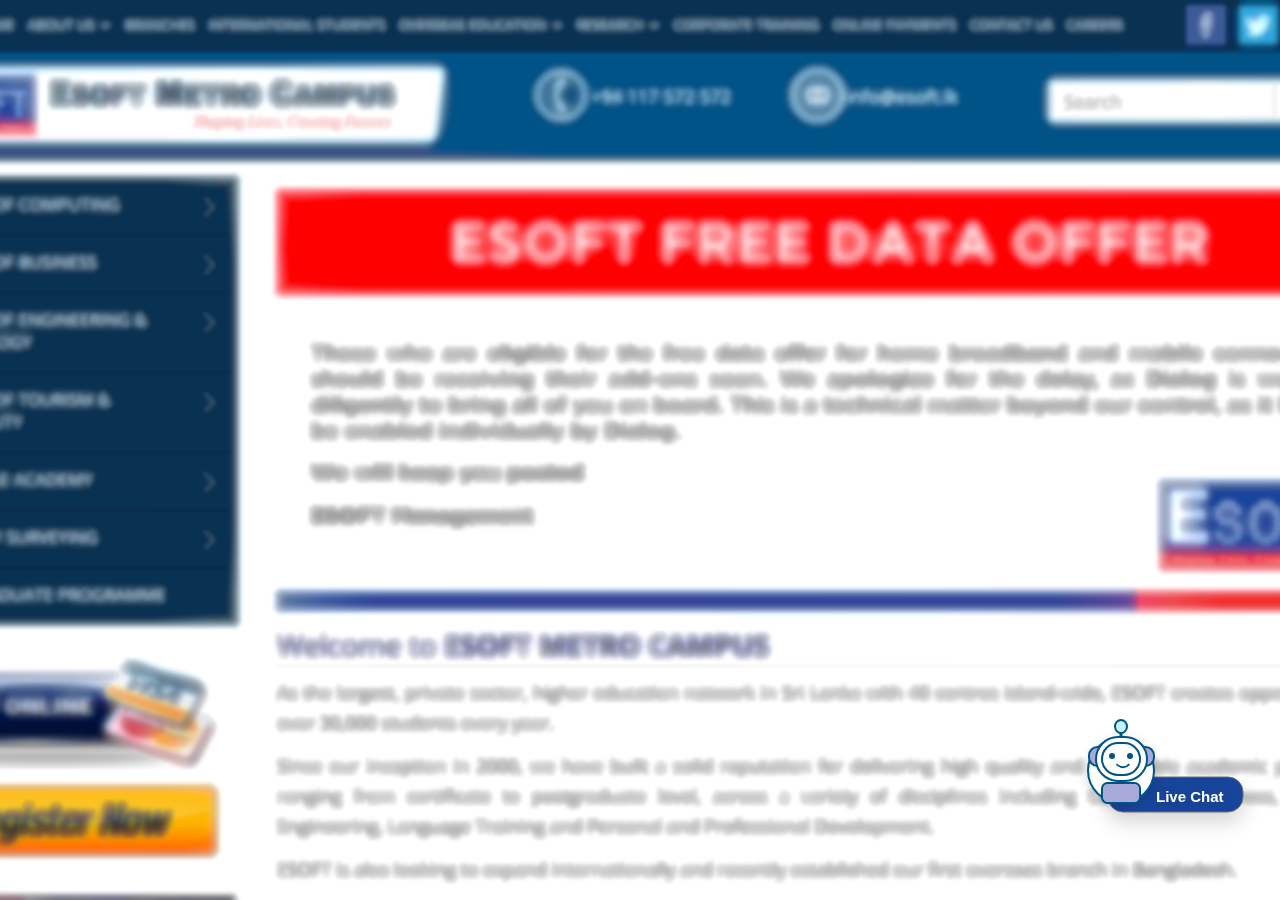
==== commit 68636c8a: "UI Updated Added new questions" ====
--- a/App/web/index.html
+++ b/App/web/index.html
@@ -42,8 +42,70 @@
             <!-- page title area end -->
 
             <div class="main-content-inner">
+                <div class="chat_container">
+                  <div class="chat">
+                    <div class="chat_header">
+                      <div class="chat_option">
+                          <div class="header_img bot_closer">
+                                <svg class="bot_chat_header_ell_1">
+                                    <ellipse fill="rgba(255,255,255,1)" stroke="rgba(0,83,135,1)" stroke-width="2px" stroke-linejoin="miter" stroke-linecap="butt" stroke-miterlimit="4" shape-rendering="auto" id="Ellipse_1" rx="33" ry="32.5" cx="33" cy="32.5">
+                                    </ellipse>
+                                </svg>
+                                <svg class="bot_chat_header_line_1" viewBox="0 0 3 12.69">
+                                    <path fill="transparent" stroke="rgba(0,83,135,1)" stroke-width="3px" stroke-linejoin="miter" stroke-linecap="butt" stroke-miterlimit="4" shape-rendering="auto" id="Line_1" d="M 0 0 L 0 12.69021129608154">
+                                    </path>
+                                </svg>
+                                <svg class="bot_chat_header_rec_6">
+                                    <rect fill="rgba(168,170,217,1)" stroke="rgba(0,83,135,1)" stroke-width="2px" stroke-linejoin="miter" stroke-linecap="butt" stroke-miterlimit="4" shape-rendering="auto" id="Rectangle_6" rx="5.454545497894287" ry="5.454545497894287" x="0" y="0" width="38" height="20">
+                                    </rect>
+                                </svg>
+                                <svg class="bot_chat_header_rec_5">
+                                    <rect fill="rgba(168,170,217,1)" stroke="rgba(0,83,135,1)" stroke-width="2px" stroke-linejoin="miter" stroke-linecap="butt" stroke-miterlimit="4" shape-rendering="auto" id="Rectangle_5" rx="8.5" ry="8.5" x="0" y="0" width="17" height="19">
+                                    </rect>
+                                </svg>
+                                <svg class="bot_chat_header_rec_4">
+                                    <rect fill="rgba(168,170,217,1)" stroke="rgba(0,83,135,1)" stroke-width="2px" stroke-linejoin="miter" stroke-linecap="butt" stroke-miterlimit="4" shape-rendering="auto" id="Rectangle_4" rx="8.5" ry="8.5" x="0" y="0" width="17" height="19">
+                                    </rect>
+                                </svg>
+                                <svg class="bot_chat_header_rec_2">
+                                    <rect fill="rgba(255,255,255,1)" stroke="rgba(0,83,135,1)" stroke-width="2px" stroke-linejoin="bevel" stroke-linecap="butt" stroke-miterlimit="4" shape-rendering="auto" id="Rectangle_2" rx="22" ry="22" x="0" y="0" width="51" height="44">
+                                    </rect>
+                                </svg>
+                                <svg class="bot_chat_header_rec_3">
+                                    <rect fill="rgba(255,255,255,1)" stroke="rgba(0,83,135,1)" stroke-width="2px" stroke-linejoin="bevel" stroke-linecap="butt" stroke-miterlimit="4" shape-rendering="auto" id="Rectangle_3" rx="16" ry="16" x="0" y="0" width="38" height="32">
+                                    </rect>
+                                </svg>
+                                <svg class="bot_chat_header_ell_2">
+                                    <ellipse fill="rgba(194,245,251,1)" stroke="rgba(0,83,135,1)" stroke-width="2px" stroke-linejoin="miter" stroke-linecap="butt" stroke-miterlimit="4" shape-rendering="auto" id="Ellipse_2" rx="6" ry="6.5" cx="6" cy="6.5">
+                                    </ellipse>
+                                </svg>
+                                <svg class="bot_chat_header_ell_3">
+                                    <ellipse fill="rgba(0,83,135,1)" id="Ellipse_3" rx="3" ry="3" cx="3" cy="3">
+                                    </ellipse>
+                                </svg>
+                                <svg class="bot_chat_header_ell_4">
+                                    <ellipse fill="rgba(0,83,135,1)" id="Ellipse_4" rx="3" ry="3" cx="3" cy="3">
+                                    </ellipse>
+                                </svg>
+                                <svg class="bot_chat_header_path_1" viewBox="533.333 215 9.782 2.1">
+                                    <path fill="transparent" stroke="rgba(0,83,135,1)" stroke-width="1.5px" stroke-linejoin="miter" stroke-linecap="round" stroke-miterlimit="4" shape-rendering="auto" id="Path_1" d="M 533.3333129882813 215 C 533.3333129882813 215 538.5120849609375 219.7257995605469 543.1153564453125 215">
+                                    </path>
+                                </svg>
+                        </div>
+                        <span id="chat_head" class="chat_head_title">E-BOT</span>
+                    </div>
+                </div>
+                <div id="chat_converse" class="chat_conversion chat_converse direct-chat-messages">
+                </div>
+                <div class="input_field">
+                    <textarea name="message" placeholder="Type Message ..." id="text_messenger" class="chat_field chat_message"></textarea>
+              </div>
+          </div>
+      </div>
 
-                <div class="bot_opener">
+  </div>
+
+         <div class="bot_opener">
                     <svg class="bot_opener_rec_1">
                         <rect fill="rgba(24,69,156,1)" stroke="rgba(112,112,112,1)" stroke-width="1px" stroke-linejoin="bevel" stroke-linecap="butt" stroke-miterlimit="4" shape-rendering="auto" id="Rectangle_1" rx="15" ry="15" x="0" y="0" width="135" height="35">
                         </rect>
@@ -97,70 +159,6 @@
                     </svg>
                 </div>
 
-
-                <div class="chat_container">
-                  <div class="chat">
-                    <div class="chat_header">
-                      <div class="chat_option">
-                          <div class="header_img">
-                                <svg class="bot_chat_header_ell_1">
-                                    <ellipse fill="rgba(255,255,255,1)" stroke="rgba(0,83,135,1)" stroke-width="2px" stroke-linejoin="miter" stroke-linecap="butt" stroke-miterlimit="4" shape-rendering="auto" id="Ellipse_1" rx="33" ry="32.5" cx="33" cy="32.5">
-                                    </ellipse>
-                                </svg>
-                                <svg class="bot_chat_header_line_1" viewBox="0 0 3 12.69">
-                                    <path fill="transparent" stroke="rgba(0,83,135,1)" stroke-width="3px" stroke-linejoin="miter" stroke-linecap="butt" stroke-miterlimit="4" shape-rendering="auto" id="Line_1" d="M 0 0 L 0 12.69021129608154">
-                                    </path>
-                                </svg>
-                                <svg class="bot_chat_header_rec_6">
-                                    <rect fill="rgba(168,170,217,1)" stroke="rgba(0,83,135,1)" stroke-width="2px" stroke-linejoin="miter" stroke-linecap="butt" stroke-miterlimit="4" shape-rendering="auto" id="Rectangle_6" rx="5.454545497894287" ry="5.454545497894287" x="0" y="0" width="38" height="20">
-                                    </rect>
-                                </svg>
-                                <svg class="bot_chat_header_rec_5">
-                                    <rect fill="rgba(168,170,217,1)" stroke="rgba(0,83,135,1)" stroke-width="2px" stroke-linejoin="miter" stroke-linecap="butt" stroke-miterlimit="4" shape-rendering="auto" id="Rectangle_5" rx="8.5" ry="8.5" x="0" y="0" width="17" height="19">
-                                    </rect>
-                                </svg>
-                                <svg class="bot_chat_header_rec_4">
-                                    <rect fill="rgba(168,170,217,1)" stroke="rgba(0,83,135,1)" stroke-width="2px" stroke-linejoin="miter" stroke-linecap="butt" stroke-miterlimit="4" shape-rendering="auto" id="Rectangle_4" rx="8.5" ry="8.5" x="0" y="0" width="17" height="19">
-                                    </rect>
-                                </svg>
-                                <svg class="bot_chat_header_rec_2">
-                                    <rect fill="rgba(255,255,255,1)" stroke="rgba(0,83,135,1)" stroke-width="2px" stroke-linejoin="bevel" stroke-linecap="butt" stroke-miterlimit="4" shape-rendering="auto" id="Rectangle_2" rx="22" ry="22" x="0" y="0" width="51" height="44">
-                                    </rect>
-                                </svg>
-                                <svg class="bot_chat_header_rec_3">
-                                    <rect fill="rgba(255,255,255,1)" stroke="rgba(0,83,135,1)" stroke-width="2px" stroke-linejoin="bevel" stroke-linecap="butt" stroke-miterlimit="4" shape-rendering="auto" id="Rectangle_3" rx="16" ry="16" x="0" y="0" width="38" height="32">
-                                    </rect>
-                                </svg>
-                                <svg class="bot_chat_header_ell_2">
-                                    <ellipse fill="rgba(194,245,251,1)" stroke="rgba(0,83,135,1)" stroke-width="2px" stroke-linejoin="miter" stroke-linecap="butt" stroke-miterlimit="4" shape-rendering="auto" id="Ellipse_2" rx="6" ry="6.5" cx="6" cy="6.5">
-                                    </ellipse>
-                                </svg>
-                                <svg class="bot_chat_header_ell_3">
-                                    <ellipse fill="rgba(0,83,135,1)" id="Ellipse_3" rx="3" ry="3" cx="3" cy="3">
-                                    </ellipse>
-                                </svg>
-                                <svg class="bot_chat_header_ell_4">
-                                    <ellipse fill="rgba(0,83,135,1)" id="Ellipse_4" rx="3" ry="3" cx="3" cy="3">
-                                    </ellipse>
-                                </svg>
-                                <svg class="bot_chat_header_path_1" viewBox="533.333 215 9.782 2.1">
-                                    <path fill="transparent" stroke="rgba(0,83,135,1)" stroke-width="1.5px" stroke-linejoin="miter" stroke-linecap="round" stroke-miterlimit="4" shape-rendering="auto" id="Path_1" d="M 533.3333129882813 215 C 533.3333129882813 215 538.5120849609375 219.7257995605469 543.1153564453125 215">
-                                    </path>
-                                </svg>
-                        </div>
-                        <span id="chat_head" class="chat_head_title">E-BOT</span>
-                    </div>
-                </div>
-                <div id="chat_converse" class="chat_conversion chat_converse direct-chat-messages">
-                </div>
-                <div class="input_field">
-                    <a id="send_messenger" class="chat-icon"><i class="zmdi zmdi-mail-send"></i></a>
-                  <textarea name="message" placeholder="Type Message ..." id="text_messenger" class="chat_field chat_message"></textarea>
-              </div>
-          </div>
-      </div>
-
-  </div>
 </div>
 <!-- Main content area end -->
 </div>
--- a/App/web/assets/css/custom.css
+++ b/App/web/assets/css/custom.css
@@ -389,7 +389,7 @@
   position: relative;
   margin: 8px 0 15px 0;
   padding: 8px 10px;
-  max-width: 60%;
+  max-width: 80%;
   display: block;
   word-wrap: break-word;
   border-radius: 3px;
@@ -416,14 +416,18 @@
   top: 0;
 }
 
-.chat .chat_converse .chat_msg_item.chat_msg_item_admin .chat_avatar {
+.chat .chat_converse .chat_msg_item.chat_msg_item_bot .chat_avatar {
   left: -52px;
   background: rgba(0, 0, 0, 0.03);
+  width: 40px;
+  height: 40px;
 }
 
 .chat .chat_converse .chat_msg_item.chat_msg_item_user .chat_avatar {
   right: -52px;
   background: rgba(0, 0, 0, 0.6);
+  width: 40px;
+  height: 40px;
 }
 
 .chat .chat_converse .chat_msg_item .chat_avatar, .chat_avatar img{
@@ -433,25 +437,36 @@
   border-radius: 50%;
 }
 
-.chat .chat_converse .chat_msg_item.chat_msg_item_admin {
+.chat .chat_converse .chat_msg_item.chat_msg_item_bot {
   margin-left: 60px;
   float: left;
-  background: rgba(0, 0, 0, 0.03);
-  color: #666;
+  background: rgba(87, 113, 164);
+  color: #fff;
 }
 
 .chat .chat_converse .chat_msg_item.chat_msg_item_user {
   margin-right: 20px;
   float: right;
-  background: #42a5f5;
+  background: #8490A8;
   color: #eceff1;
-}
-
-.chat .chat_converse .chat_msg_item.chat_msg_item_admin:before {
+  right: 35px;
+}
+
+.chat .chat_converse .chat_msg_item.chat_msg_item_bot:before {
   content: '';
   position: absolute;
   top: 15px;
   left: -12px;
+  z-index: 998;
+  border: 6px solid transparent;
+  border-right-color: rgba(255, 255, 255, .4);
+}
+
+.chat .chat_converse .chat_msg_item.chat_msg_item_user:before {
+  content: '';
+  position: absolute;
+  top: 15px;
+  right: -12px;
   z-index: 998;
   border: 6px solid transparent;
   border-right-color: rgba(255, 255, 255, .4);
@@ -661,7 +676,7 @@
     width: 300px;
   }
   .chat_field {
-    width: 65%;
+    width: 95%;
   }
 }
 /* TABLETS PORTRAIT */
@@ -671,7 +686,7 @@
     width: 300px;
   }
   .chat_field {
-    width: 65%;
+    width: 95%;
   }
 }
 /* TABLET LANDSCAPE / DESKTOP */
@@ -681,7 +696,7 @@
     width: 300px;
   }
   .chat_field {
-    width: 65%;
+    width: 95%;
   }
 }
 /*Color Options*/
@@ -759,11 +774,14 @@
   color: #bbb;
 }
 
+.bot_closer {
+  cursor: pointer;
+}
 .bot_opener {
   cursor: pointer;
   position: absolute;
-  bottom: 0;
-  right: 0;
+  bottom: 20%;
+  left: 85%;
 }
 .bot_opener_rec_1 {
   filter: drop-shadow(0px 10px 10px rgba(0, 0, 0, 0.161));
@@ -881,6 +899,9 @@
   transform: matrix(1,0,0,1,0,0);
 }
 
+svg {
+    overflow: visible !important;
+}
 
 .bot_chat_header_icon {
     position: absolute;
@@ -981,3 +1002,14 @@
     top: -12px;
     transform: matrix(1,0,0,1,0,0);
   }
+
+  .default-question {
+    background-color: #FFF;
+    border-radius: 5px;
+    padding: 2px;
+    margin: 1px;
+  }
+
+  .default-question a {
+    text-decoration: none !important;
+  }
--- a/App/web/assets/css/styles.css
+++ b/App/web/assets/css/styles.css
@@ -7,6 +7,11 @@
     padding-left: 280px;
     -webkit-transition: padding-left 0.3s ease 0s;
     transition: padding-left 0.3s ease 0s;
+    background-image: url("../images/banner.png");
+    background-size: 100%;
+  background-position: center;
+  background-repeat: no-repeat;
+  background-size: cover;
 }
 
 .sbar_collapsed.page-container {
